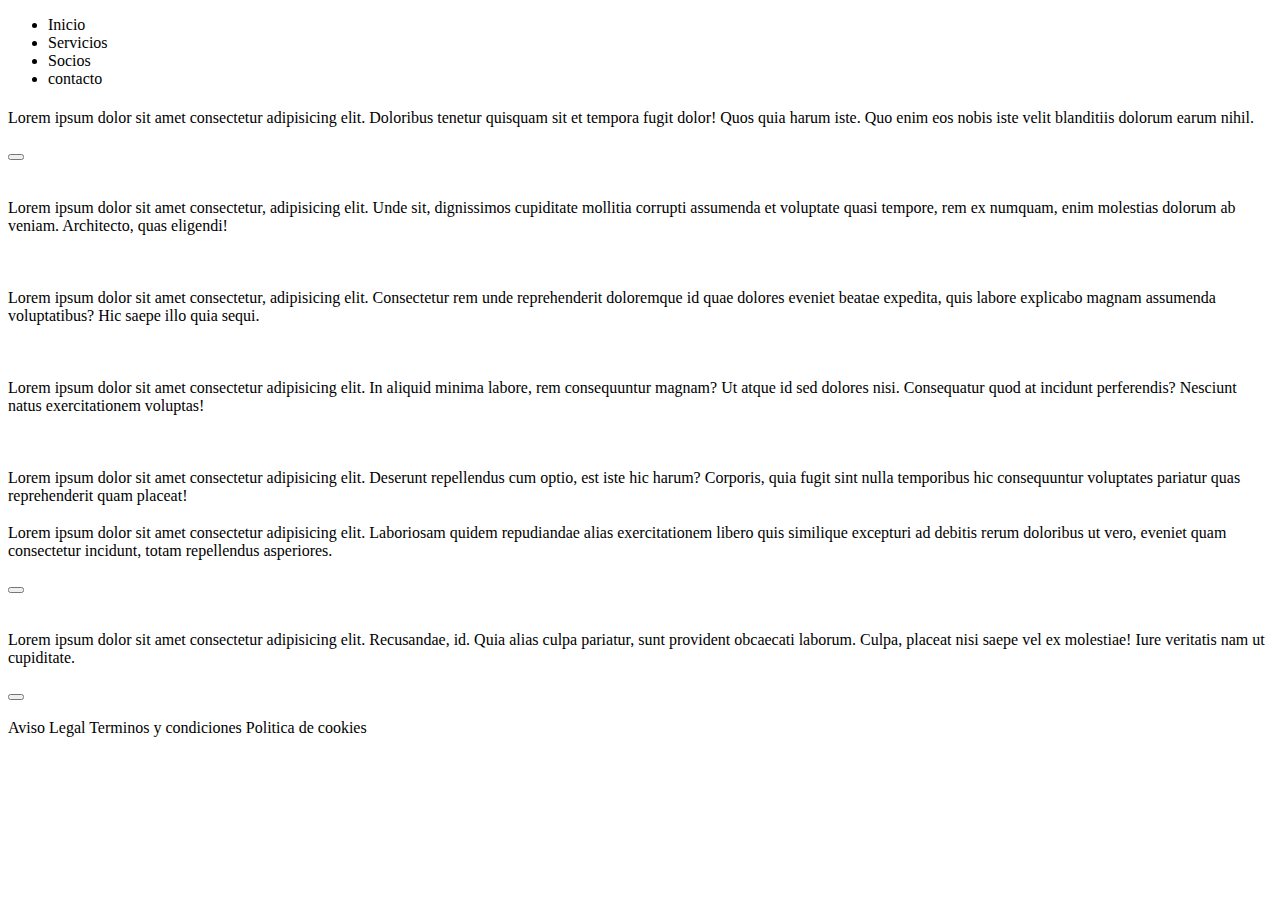
==== index.html @ 686c6775 "maquetando html" ====
<!DOCTYPE html>
<html lang="en">
<head>
    <meta charset="UTF-8">
    <meta http-equiv="X-UA-Compatible" content="IE=edge">
    <meta name="viewport" content="width=device-width, initial-scale=1.0">
    <title>Negocio v1</title>
</head>
<body>
    <header>
        <nav>
            <ul>
                <li><a>Inicio</a></li>
                <li><a>Servicios</a></li>
                <li><a>Socios</a></li>
                <li><a>contacto</a></li>
            </ul>
            
        </nav>
    </header>
    <main>
        <h1></h1>
        <p>Lorem ipsum dolor sit amet consectetur adipisicing elit. Doloribus tenetur quisquam sit et tempora fugit dolor! Quos quia harum iste. Quo enim eos nobis iste velit blanditiis dolorum earum nihil.</p>
        <button>
            <a></a>
        </button>
    </main>
    <section>
        <article>
            <img>
            <h2></h2>
            <p>Lorem ipsum dolor sit amet consectetur, adipisicing elit. Unde sit, dignissimos cupiditate mollitia corrupti assumenda et voluptate quasi tempore, rem ex numquam, enim molestias dolorum ab veniam. Architecto, quas eligendi!</p>
        </article>
        <article>
            <img>
            <h2></h2>
            <p>Lorem ipsum dolor sit amet consectetur, adipisicing elit. Consectetur rem unde reprehenderit doloremque id quae dolores eveniet beatae expedita, quis labore explicabo magnam assumenda voluptatibus? Hic saepe illo quia sequi.</p>
        </article>
         <article>
            <img>
            <h2></h2>
            <p>Lorem ipsum dolor sit amet consectetur adipisicing elit. In aliquid minima labore, rem consequuntur magnam? Ut atque id sed dolores nisi. Consequatur quod at incidunt perferendis? Nesciunt natus exercitationem voluptas!</p>
        </article>
        <article>
            <img>
            <h2></h2>
            <p>Lorem ipsum dolor sit amet consectetur adipisicing elit. Deserunt repellendus cum optio, est iste hic harum? Corporis, quia fugit sint nulla temporibus hic consequuntur voluptates pariatur quas reprehenderit quam placeat!</p>
        </article>
    </section>

    <div>
        <article>
            <h3></h3>
            <p>Lorem ipsum dolor sit amet consectetur adipisicing elit. Laboriosam quidem repudiandae alias exercitationem libero quis similique excepturi ad debitis rerum doloribus ut vero, eveniet quam consectetur incidunt, totam repellendus asperiores.</p>
            <button>
                <a></a>
            </button>
        </article>
        <img>
        <article>
            <h3></h3>
            <p>Lorem ipsum dolor sit amet consectetur adipisicing elit. Recusandae, id. Quia alias culpa pariatur, sunt provident obcaecati laborum. Culpa, placeat nisi saepe vel ex molestiae! Iure veritatis nam ut cupiditate.</p>
            <button>
                <a></a>
            </button>
        </article>
        <img>
    </div>
    <div class="contact">
        <!--crear formulario de contacto-->
    </div>
    <footer>
        <a>Aviso Legal</a>
        <a>Terminos y condiciones</a>
        <a>Politica de cookies</a>
    </footer>
</body>
</html>
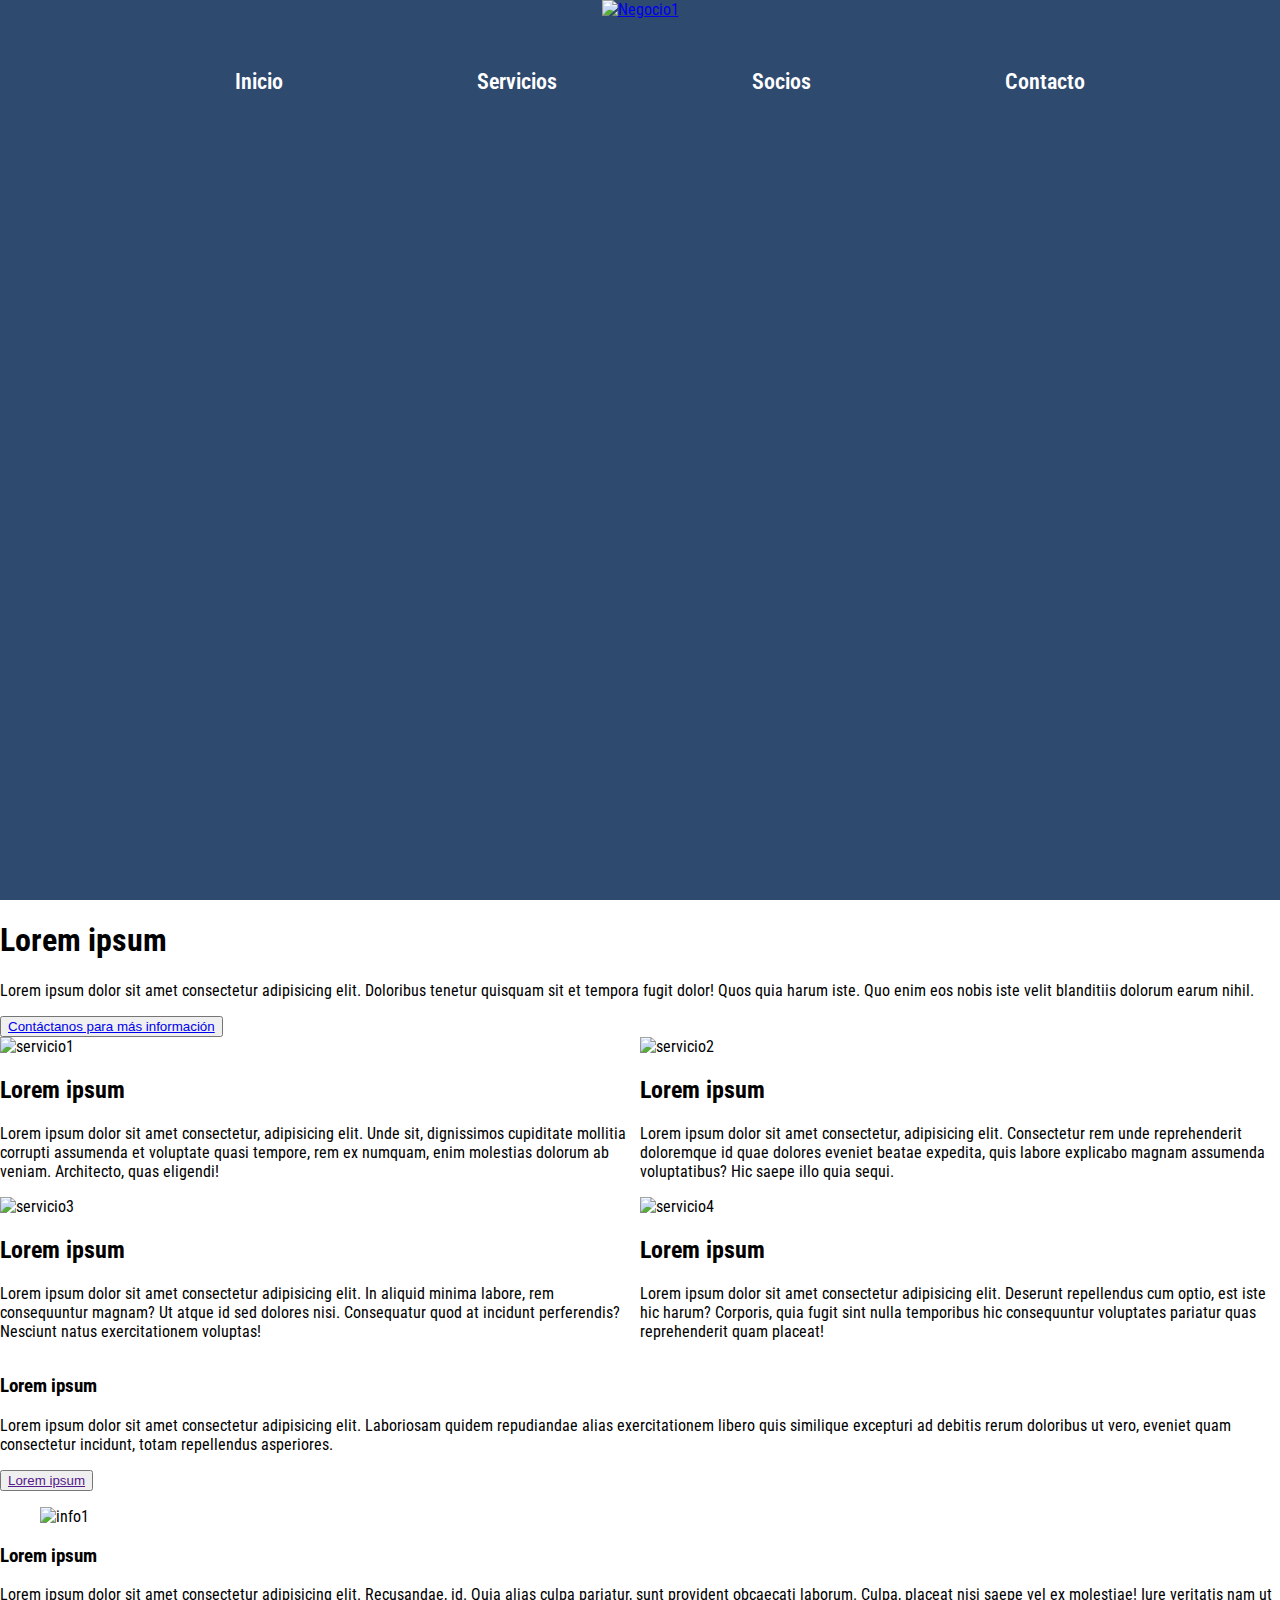
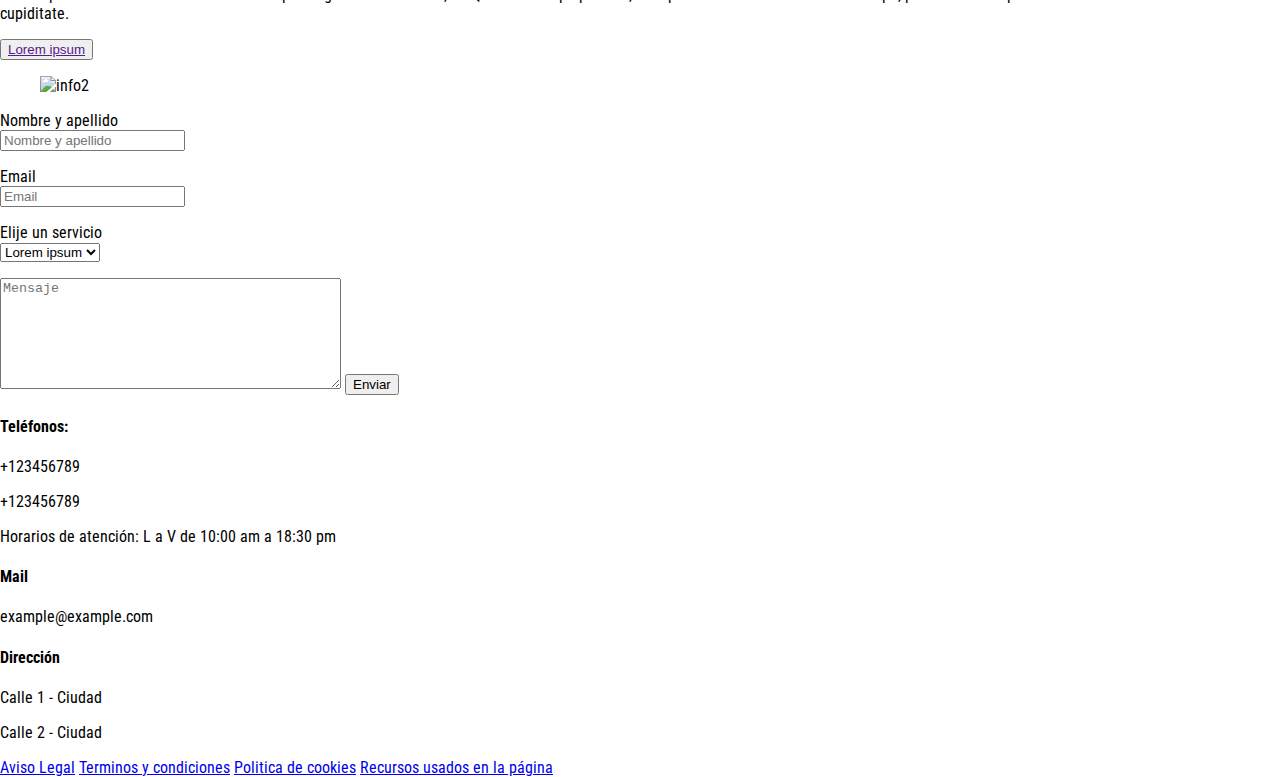
==== commit 0b16bd1d: "cambios parallax" ====
--- a/index.html
+++ b/index.html
@@ -5,74 +5,130 @@
     <meta http-equiv="X-UA-Compatible" content="IE=edge">
     <meta name="viewport" content="width=device-width, initial-scale=1.0">
     <title>Negocio v1</title>
+    <link rel="stylesheet" href="index.css">
+    <link rel="preconnect" href="https://fonts.googleapis.com">
+    <link rel="preconnect" href="https://fonts.gstatic.com" crossorigin>
+    <link href="https://fonts.googleapis.com/css2?family=Roboto+Condensed:wght@300&display=swap" rel="stylesheet">
+    <style>
+        body {
+            margin: 0;
+            font-family: 'Roboto Condensed', sans-serif
+        }
+        :root {
+            --primary-color: #2f4a6f;
+            --secondary-color: #658dc0;
+            --bluebold: #101d30;
+            --light-blue: #c1d0ef;
+            --gray-color: #c0c7d1;
+        }
+    </style>
 </head>
 <body>
-    <header>
-        <nav>
-            <ul>
-                <li><a>Inicio</a></li>
-                <li><a>Servicios</a></li>
-                <li><a>Socios</a></li>
-                <li><a>contacto</a></li>
-            </ul>
-            
+    <header class="container-cab" id="fondo1">
+        <nav class="nav-container">
+            <div class="logo">
+                <a href="/"><img src="" alt="Negocio1"></a>
+            </div>
+            <nav class="menu">
+                <ul>
+                    <li><a href="/">Inicio</a></li>
+                    <li><a href="/">Servicios</a></li>
+                    <li><a href="/">Socios</a></li>
+                    <li><a href="/">Contacto</a></li>
+                </ul>
+            </nav>
         </nav>
     </header>
     <main>
-        <h1></h1>
+        <h1>Lorem ipsum</h1>
         <p>Lorem ipsum dolor sit amet consectetur adipisicing elit. Doloribus tenetur quisquam sit et tempora fugit dolor! Quos quia harum iste. Quo enim eos nobis iste velit blanditiis dolorum earum nihil.</p>
         <button>
-            <a></a>
+            <a href="/">Contáctanos para más información</a>
         </button>
     </main>
-    <section>
+    <section class="servicios">
         <article>
-            <img>
-            <h2></h2>
+            <img src="https://img.icons8.com/ios/150/000000/dmitri-mendeleev.png"/ alt="servicio1">
+            <h2>Lorem ipsum</h2>
             <p>Lorem ipsum dolor sit amet consectetur, adipisicing elit. Unde sit, dignissimos cupiditate mollitia corrupti assumenda et voluptate quasi tempore, rem ex numquam, enim molestias dolorum ab veniam. Architecto, quas eligendi!</p>
         </article>
         <article>
-            <img>
-            <h2></h2>
+            <img src="https://img.icons8.com/ios/150/000000/edgar-allan-poe.png"/ alt="servicio2">
+            <h2>Lorem ipsum</h2>
             <p>Lorem ipsum dolor sit amet consectetur, adipisicing elit. Consectetur rem unde reprehenderit doloremque id quae dolores eveniet beatae expedita, quis labore explicabo magnam assumenda voluptatibus? Hic saepe illo quia sequi.</p>
         </article>
          <article>
-            <img>
-            <h2></h2>
+            <img src="https://img.icons8.com/ios/150/000000/kim-kardashian.png" alt="servicio3"/>
+            <h2>Lorem ipsum</h2>
             <p>Lorem ipsum dolor sit amet consectetur adipisicing elit. In aliquid minima labore, rem consequuntur magnam? Ut atque id sed dolores nisi. Consequatur quod at incidunt perferendis? Nesciunt natus exercitationem voluptas!</p>
         </article>
         <article>
-            <img>
-            <h2></h2>
+            <img src="https://img.icons8.com/ios/150/000000/einstein.png" alt="servicio4"/>
+            <h2>Lorem ipsum</h2>
             <p>Lorem ipsum dolor sit amet consectetur adipisicing elit. Deserunt repellendus cum optio, est iste hic harum? Corporis, quia fugit sint nulla temporibus hic consequuntur voluptates pariatur quas reprehenderit quam placeat!</p>
         </article>
     </section>
-
     <div>
         <article>
-            <h3></h3>
+            <h3>Lorem ipsum</h3>
             <p>Lorem ipsum dolor sit amet consectetur adipisicing elit. Laboriosam quidem repudiandae alias exercitationem libero quis similique excepturi ad debitis rerum doloribus ut vero, eveniet quam consectetur incidunt, totam repellendus asperiores.</p>
             <button>
-                <a></a>
+                <a href="">Lorem ipsum</a>
             </button>
         </article>
-        <img>
+        <figure><img src="https://images.pexels.com/photos/3184306/pexels-photo-3184306.jpeg" alt="info1">
+        </figure>        
         <article>
-            <h3></h3>
+            <h3>Lorem ipsum</h3>
             <p>Lorem ipsum dolor sit amet consectetur adipisicing elit. Recusandae, id. Quia alias culpa pariatur, sunt provident obcaecati laborum. Culpa, placeat nisi saepe vel ex molestiae! Iure veritatis nam ut cupiditate.</p>
             <button>
-                <a></a>
+                <a href="">Lorem ipsum</a>
             </button>
         </article>
-        <img>
+        <figure>
+            <img src="https://images.pexels.com/photos/936722/pexels-photo-936722.jpeg" alt="info2">
+        </figure>        
     </div>
+    <div class="contact-form">
+        <!--crear formulario de contacto-->
+        <p>
+            <label>Nombre y apellido</label><br>
+            <input type="text" name="name" placeholder="Nombre y apellido">
+        </p>
+        <p>
+            <label>Email</label><br>
+            <input type="email" name="email" required placeholder="Email">
+        </p>
+        <p>
+            <label>Elije un servicio</label><br>
+            <select>
+              <option>Lorem ipsum</option>
+              <option>Lorem ipsum</option>
+              <option>Lorem ipsum</option>
+              <option>Lorem ipsum</option>
+              <option>Lorem ipsum</option>
+            </select>
+          </p>
+          <textarea maxlength="300" cols="40" rows="7" placeholder="Mensaje"></textarea>
+          <button type="submit" name="send">Enviar</button>
+    </div>
+    <!--Info de contacto-->
     <div class="contact">
-        <!--crear formulario de contacto-->
+        <h4>Teléfonos:</h4>
+        <p>+123456789</p>
+        <p>+123456789</p>
+        <p>Horarios de atención: L a V de 10:00 am a 18:30 pm</p>
+        <h4>Mail</h4>
+        <p>example@example.com</p>
+        <h4>Dirección</h4>
+        <p>Calle 1 - Ciudad</p>
+        <p>Calle 2 - Ciudad</p>
     </div>
     <footer>
-        <a>Aviso Legal</a>
-        <a>Terminos y condiciones</a>
-        <a>Politica de cookies</a>
+        <a href="/">Aviso Legal</a>
+        <a href="/">Terminos y condiciones</a>
+        <a href="/">Politica de cookies</a>
+        <a href="/">Recursos usados en la página</a>
     </footer>
 </body>
 </html>--- a/index.css
+++ b/index.css
@@ -0,0 +1,37 @@
+body {
+    background-color: #fff;
+}
+.container-cab {
+    background: var(--primary-color) fixed no-repeat 50% 50%;
+    background-size: cover;
+    height: 100vh;
+}
+.nav-container {
+    background-color: var(--primary-color);
+    padding-bottom: 2%;
+}
+.logo {
+    display: flex;
+    justify-content: center;
+}
+.menu ul {
+    display: flex;
+    justify-content: space-evenly;
+    flex-direction: row;
+    font-size: 22px;
+    list-style-type: none;
+    margin-top: 50px;
+}
+.menu ul li a {
+    text-decoration: none;
+    color: #fff;
+    font-weight: 600;    
+}
+#fondo1 {
+    background-image: url(https://images.pexels.com/photos/2246476/pexels-photo-2246476.jpeg);
+}
+.servicios {
+    display: grid;
+    grid-template-columns: 1fr 1fr;
+    grid-template-rows: 1fr 1fr;
+}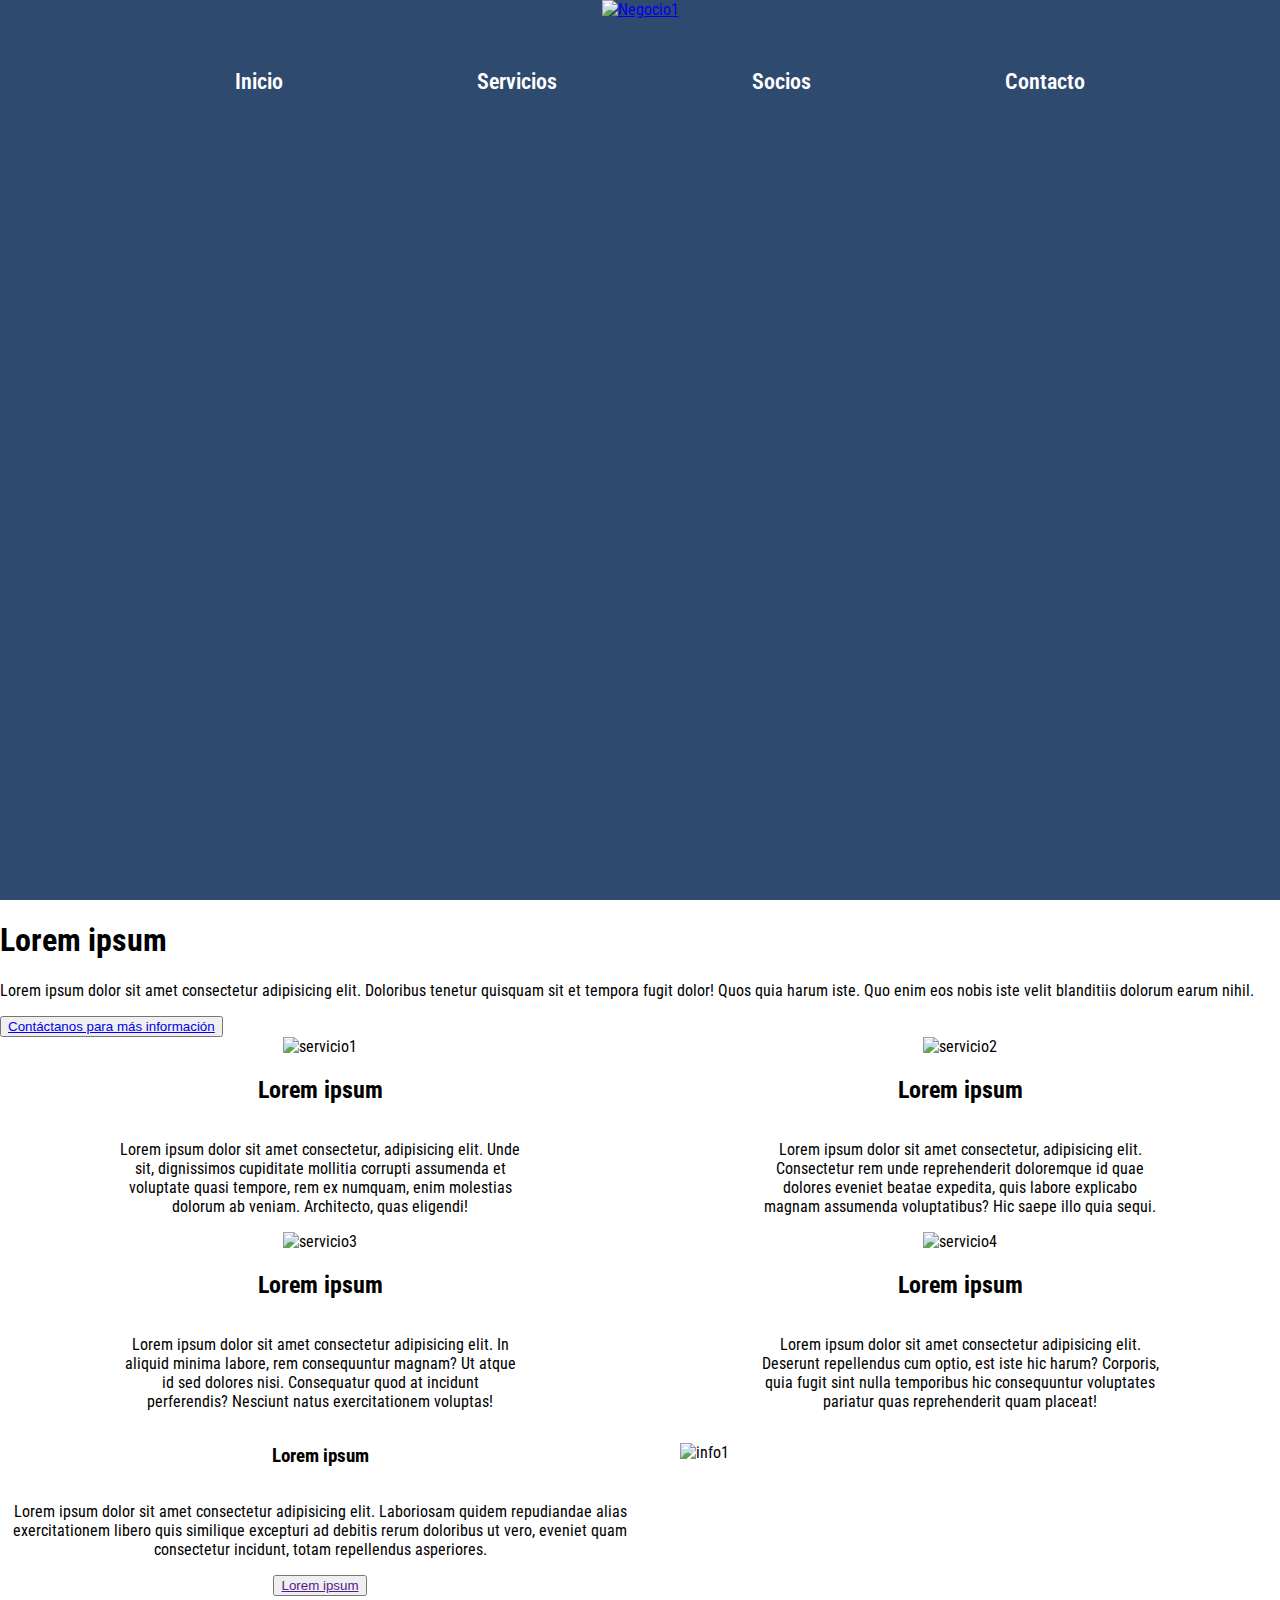
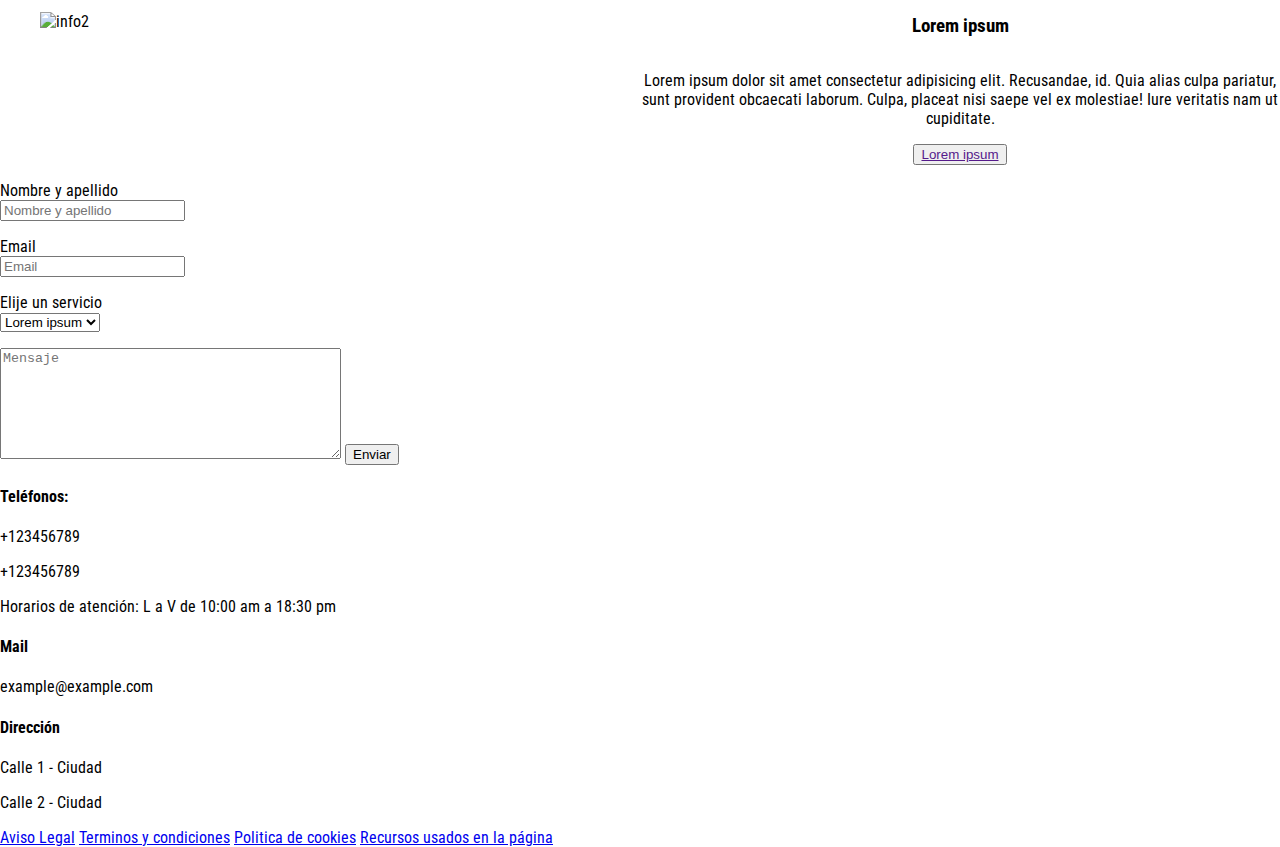
==== commit 62bde13a: "cambios bootstrap" ====
--- a/index.html
+++ b/index.html
@@ -9,6 +9,7 @@
     <link rel="preconnect" href="https://fonts.googleapis.com">
     <link rel="preconnect" href="https://fonts.gstatic.com" crossorigin>
     <link href="https://fonts.googleapis.com/css2?family=Roboto+Condensed:wght@300&display=swap" rel="stylesheet">
+    <link href="https://cdn.jsdelivr.net/npm/bootstrap@5.1.3/dist/css/bootstrap.min.css" rel="stylesheet" integrity="sha384-1BmE4kWBq78iYhFldvKuhfTAU6auU8tT94WrHftjDbrCEXSU1oBoqyl2QvZ6jIW3" crossorigin="anonymous">
     <style>
         body {
             margin: 0;
@@ -25,7 +26,7 @@
 </head>
 <body>
     <header class="container-cab" id="fondo1">
-        <nav class="nav-container">
+        <nav class="nav-container sticky-top">
             <div class="logo">
                 <a href="/"><img src="" alt="Negocio1"></a>
             </div>
@@ -47,47 +48,48 @@
         </button>
     </main>
     <section class="servicios">
-        <article>
-            <img src="https://img.icons8.com/ios/150/000000/dmitri-mendeleev.png"/ alt="servicio1">
+        <article class="s1">
+            <img src="https://img.icons8.com/ios/150/000000/dmitri-mendeleev.png" class="rounded-circle border border-dark" alt="servicio1">
             <h2>Lorem ipsum</h2>
             <p>Lorem ipsum dolor sit amet consectetur, adipisicing elit. Unde sit, dignissimos cupiditate mollitia corrupti assumenda et voluptate quasi tempore, rem ex numquam, enim molestias dolorum ab veniam. Architecto, quas eligendi!</p>
         </article>
-        <article>
-            <img src="https://img.icons8.com/ios/150/000000/edgar-allan-poe.png"/ alt="servicio2">
+        <article class="s1">
+            <img src="https://img.icons8.com/ios/150/000000/edgar-allan-poe.png" class="rounded-circle border border-dark" alt="servicio2">
             <h2>Lorem ipsum</h2>
             <p>Lorem ipsum dolor sit amet consectetur, adipisicing elit. Consectetur rem unde reprehenderit doloremque id quae dolores eveniet beatae expedita, quis labore explicabo magnam assumenda voluptatibus? Hic saepe illo quia sequi.</p>
         </article>
-         <article>
-            <img src="https://img.icons8.com/ios/150/000000/kim-kardashian.png" alt="servicio3"/>
+         <article class="s1">
+            <img src="https://img.icons8.com/ios/150/000000/kim-kardashian.png" class="rounded-circle border border-dark" alt="servicio3"/>
             <h2>Lorem ipsum</h2>
             <p>Lorem ipsum dolor sit amet consectetur adipisicing elit. In aliquid minima labore, rem consequuntur magnam? Ut atque id sed dolores nisi. Consequatur quod at incidunt perferendis? Nesciunt natus exercitationem voluptas!</p>
         </article>
-        <article>
-            <img src="https://img.icons8.com/ios/150/000000/einstein.png" alt="servicio4"/>
+        <article class="s1">
+            <img src="https://img.icons8.com/ios/150/000000/einstein.png" class="rounded-circle border border-dark" alt="servicio4"/>
             <h2>Lorem ipsum</h2>
             <p>Lorem ipsum dolor sit amet consectetur adipisicing elit. Deserunt repellendus cum optio, est iste hic harum? Corporis, quia fugit sint nulla temporibus hic consequuntur voluptates pariatur quas reprehenderit quam placeat!</p>
         </article>
     </section>
-    <div>
-        <article>
+    <div class="informacion">
+        <article class="info1 p-3 mb-2 bg-light text-dark"> 
             <h3>Lorem ipsum</h3>
             <p>Lorem ipsum dolor sit amet consectetur adipisicing elit. Laboriosam quidem repudiandae alias exercitationem libero quis similique excepturi ad debitis rerum doloribus ut vero, eveniet quam consectetur incidunt, totam repellendus asperiores.</p>
             <button>
                 <a href="">Lorem ipsum</a>
             </button>
         </article>
-        <figure><img src="https://images.pexels.com/photos/3184306/pexels-photo-3184306.jpeg" alt="info1">
-        </figure>        
-        <article>
+        <figure class="fig1"><img src="https://images.pexels.com/photos/3184306/pexels-photo-3184306.jpeg" alt="info1">
+        </figure> 
+        <figure class="fig2">
+            <img src="https://images.pexels.com/photos/936722/pexels-photo-936722.jpeg" alt="info2">
+        </figure> 
+        <article class="info2 p-3 mb-2 bg-light text-dark">
             <h3>Lorem ipsum</h3>
             <p>Lorem ipsum dolor sit amet consectetur adipisicing elit. Recusandae, id. Quia alias culpa pariatur, sunt provident obcaecati laborum. Culpa, placeat nisi saepe vel ex molestiae! Iure veritatis nam ut cupiditate.</p>
             <button>
                 <a href="">Lorem ipsum</a>
             </button>
         </article>
-        <figure>
-            <img src="https://images.pexels.com/photos/936722/pexels-photo-936722.jpeg" alt="info2">
-        </figure>        
+               
     </div>
     <div class="contact-form">
         <!--crear formulario de contacto-->
--- a/index.css
+++ b/index.css
@@ -34,4 +34,34 @@
     display: grid;
     grid-template-columns: 1fr 1fr;
     grid-template-rows: 1fr 1fr;
+}
+.s1 {
+    display: flex;
+    flex-direction: column;
+    justify-content: center;
+    align-items: center;
+    text-align: center;
+    padding: 0 120px 0 120px;
+}
+.informacion {
+    display: grid;
+    grid-template-columns: auto auto;
+}
+.informacion figure img{
+    width: 100%;
+    justify-items: stretch;
+}
+.info1 {
+    display: flex;
+    flex-direction: column;
+    justify-content: center;
+    align-items: center;
+    text-align: center;
+}
+.info2 {
+    display: flex;
+    flex-direction: column;
+    justify-content: center;
+    align-items: center;
+    text-align: center;
 }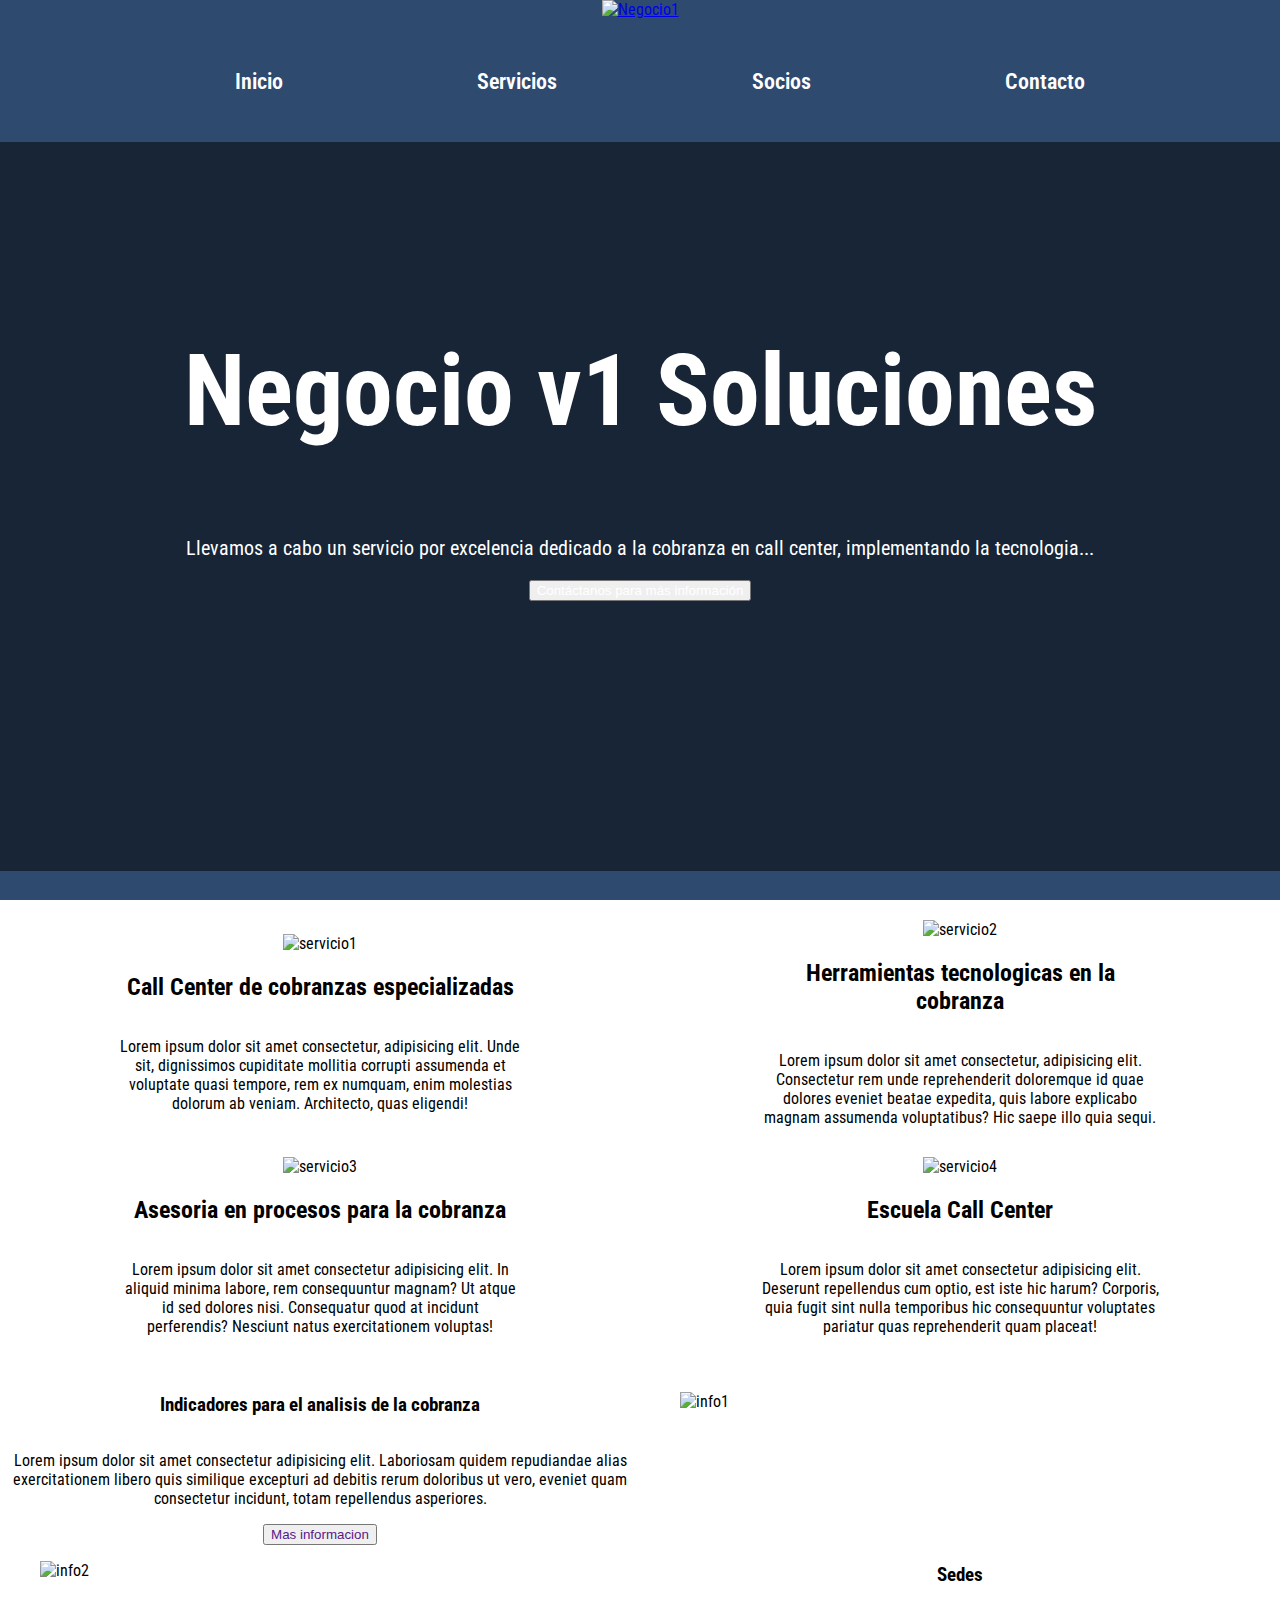
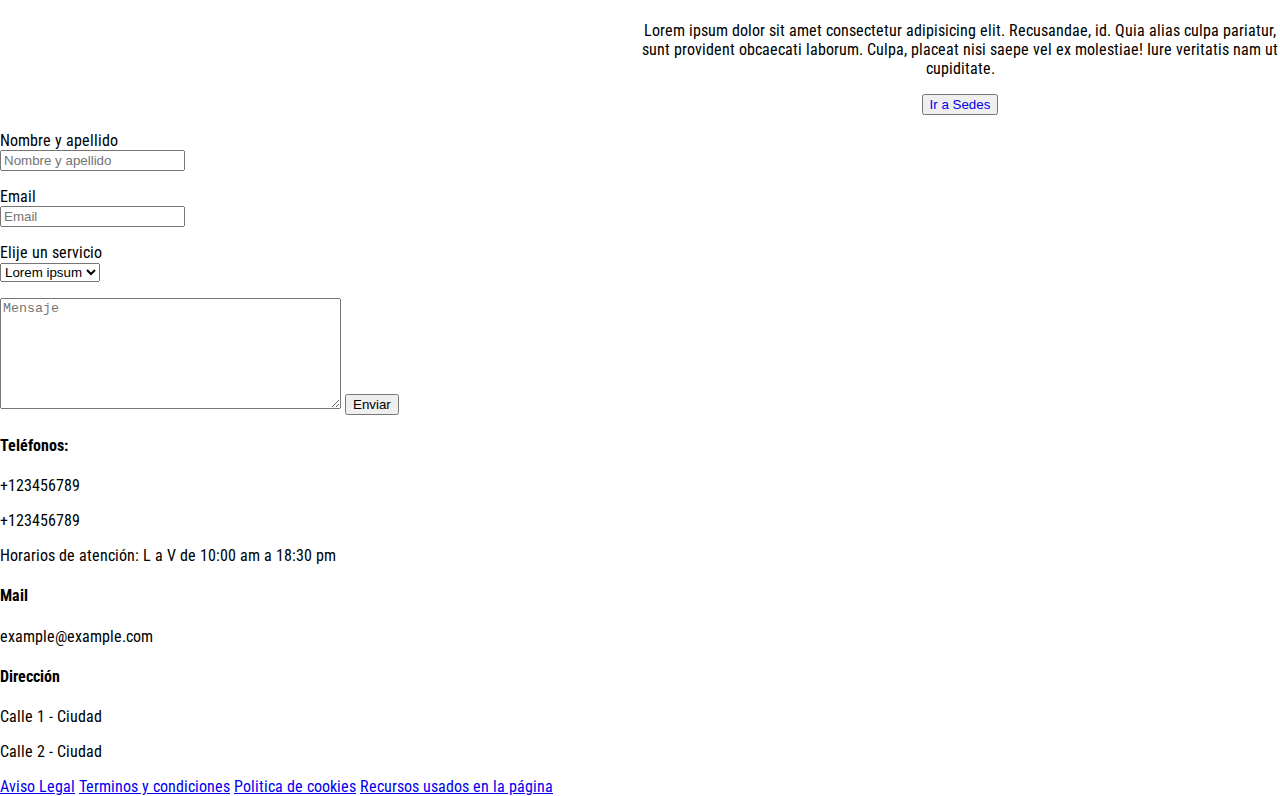
==== commit 1633491f: "creando pagina sedes y mejorando visualizacion de pagina" ====
--- a/index.html
+++ b/index.html
@@ -25,56 +25,58 @@
     </style>
 </head>
 <body>
-    <header class="container-cab" id="fondo1">
-        <nav class="nav-container sticky-top">
-            <div class="logo">
-                <a href="/"><img src="" alt="Negocio1"></a>
-            </div>
-            <nav class="menu">
-                <ul>
-                    <li><a href="/">Inicio</a></li>
-                    <li><a href="/">Servicios</a></li>
-                    <li><a href="/">Socios</a></li>
-                    <li><a href="/">Contacto</a></li>
-                </ul>
+    <header class="container-cab" id="fondo1">  
+        <div class="bgfondo">
+            <nav class="nav-container sticky-top">
+                <div class="logo">
+                    <a href="/"><img src="" alt="Negocio1"></a>
+                </div>
+                <nav class="menu">
+                    <ul>
+                        <li><a href="/">Inicio</a></li>
+                        <li><a href="/">Servicios</a></li>
+                        <li><a href="/">Socios</a></li>
+                        <li><a href="/">Contacto</a></li>
+                    </ul>
+                </nav>
             </nav>
-        </nav>
-    </header>
-    <main>
-        <h1>Lorem ipsum</h1>
-        <p>Lorem ipsum dolor sit amet consectetur adipisicing elit. Doloribus tenetur quisquam sit et tempora fugit dolor! Quos quia harum iste. Quo enim eos nobis iste velit blanditiis dolorum earum nihil.</p>
-        <button>
-            <a href="/">Contáctanos para más información</a>
-        </button>
-    </main>
+                <main>
+                    <h1>Negocio v1 Soluciones</h1>
+                    <p>Llevamos a cabo un servicio por excelencia dedicado a la cobranza en call center, implementando la tecnologia...</p>
+                    <button type="button" class="btn btn-primary btn-lg">
+                        <a class="botonmain" href="/">Contáctanos para más información</a>
+                    </button>
+                </main>
+        </div>    
+    </header> 
     <section class="servicios">
         <article class="s1">
             <img src="https://img.icons8.com/ios/150/000000/dmitri-mendeleev.png" class="rounded-circle border border-dark" alt="servicio1">
-            <h2>Lorem ipsum</h2>
+            <h2>Call Center de cobranzas especializadas</h2>
             <p>Lorem ipsum dolor sit amet consectetur, adipisicing elit. Unde sit, dignissimos cupiditate mollitia corrupti assumenda et voluptate quasi tempore, rem ex numquam, enim molestias dolorum ab veniam. Architecto, quas eligendi!</p>
         </article>
         <article class="s1">
             <img src="https://img.icons8.com/ios/150/000000/edgar-allan-poe.png" class="rounded-circle border border-dark" alt="servicio2">
-            <h2>Lorem ipsum</h2>
+            <h2>Herramientas tecnologicas en la cobranza</h2>
             <p>Lorem ipsum dolor sit amet consectetur, adipisicing elit. Consectetur rem unde reprehenderit doloremque id quae dolores eveniet beatae expedita, quis labore explicabo magnam assumenda voluptatibus? Hic saepe illo quia sequi.</p>
         </article>
          <article class="s1">
             <img src="https://img.icons8.com/ios/150/000000/kim-kardashian.png" class="rounded-circle border border-dark" alt="servicio3"/>
-            <h2>Lorem ipsum</h2>
+            <h2>Asesoria en procesos para la cobranza</h2>
             <p>Lorem ipsum dolor sit amet consectetur adipisicing elit. In aliquid minima labore, rem consequuntur magnam? Ut atque id sed dolores nisi. Consequatur quod at incidunt perferendis? Nesciunt natus exercitationem voluptas!</p>
         </article>
         <article class="s1">
             <img src="https://img.icons8.com/ios/150/000000/einstein.png" class="rounded-circle border border-dark" alt="servicio4"/>
-            <h2>Lorem ipsum</h2>
+            <h2>Escuela Call Center</h2>
             <p>Lorem ipsum dolor sit amet consectetur adipisicing elit. Deserunt repellendus cum optio, est iste hic harum? Corporis, quia fugit sint nulla temporibus hic consequuntur voluptates pariatur quas reprehenderit quam placeat!</p>
         </article>
     </section>
     <div class="informacion">
         <article class="info1 p-3 mb-2 bg-light text-dark"> 
-            <h3>Lorem ipsum</h3>
+            <h3>Indicadores para el analisis de la cobranza</h3>
             <p>Lorem ipsum dolor sit amet consectetur adipisicing elit. Laboriosam quidem repudiandae alias exercitationem libero quis similique excepturi ad debitis rerum doloribus ut vero, eveniet quam consectetur incidunt, totam repellendus asperiores.</p>
-            <button>
-                <a href="">Lorem ipsum</a>
+            <button type="button" class="btn btn-outline-primary">
+                <a class="botonsec" href="">Mas informacion</a>
             </button>
         </article>
         <figure class="fig1"><img src="https://images.pexels.com/photos/3184306/pexels-photo-3184306.jpeg" alt="info1">
@@ -83,10 +85,10 @@
             <img src="https://images.pexels.com/photos/936722/pexels-photo-936722.jpeg" alt="info2">
         </figure> 
         <article class="info2 p-3 mb-2 bg-light text-dark">
-            <h3>Lorem ipsum</h3>
+            <h3>Sedes</h3>
             <p>Lorem ipsum dolor sit amet consectetur adipisicing elit. Recusandae, id. Quia alias culpa pariatur, sunt provident obcaecati laborum. Culpa, placeat nisi saepe vel ex molestiae! Iure veritatis nam ut cupiditate.</p>
-            <button>
-                <a href="">Lorem ipsum</a>
+            <button type="button" class="btn btn-outline-primary">
+                <a class="botonsec" href="sedes.html">Ir a Sedes</a>
             </button>
         </article>
                
--- a/index.css
+++ b/index.css
@@ -30,10 +30,38 @@
 #fondo1 {
     background-image: url(https://images.pexels.com/photos/2246476/pexels-photo-2246476.jpeg);
 }
+.bgfondo {
+    background-color: rgb(0, 0, 0, 0.5);
+    padding-bottom: 270px;
+
+}
+main {
+    display: flex;
+    flex-direction: column;
+    align-items: center;
+    text-align: center;
+    color: #fff;   
+}
+.botonmain {
+    text-decoration: none;
+    color: #fff;
+}
+.botonsec {
+    text-decoration: none;
+}
+main h1 {
+    font-size: 100px;
+    margin-top: 190px;
+    font-weight: bold;
+}
+main p {
+    font-size: 20px;
+}
 .servicios {
     display: grid;
     grid-template-columns: 1fr 1fr;
     grid-template-rows: 1fr 1fr;
+    margin: 20px 0 10px 0;
 }
 .s1 {
     display: flex;
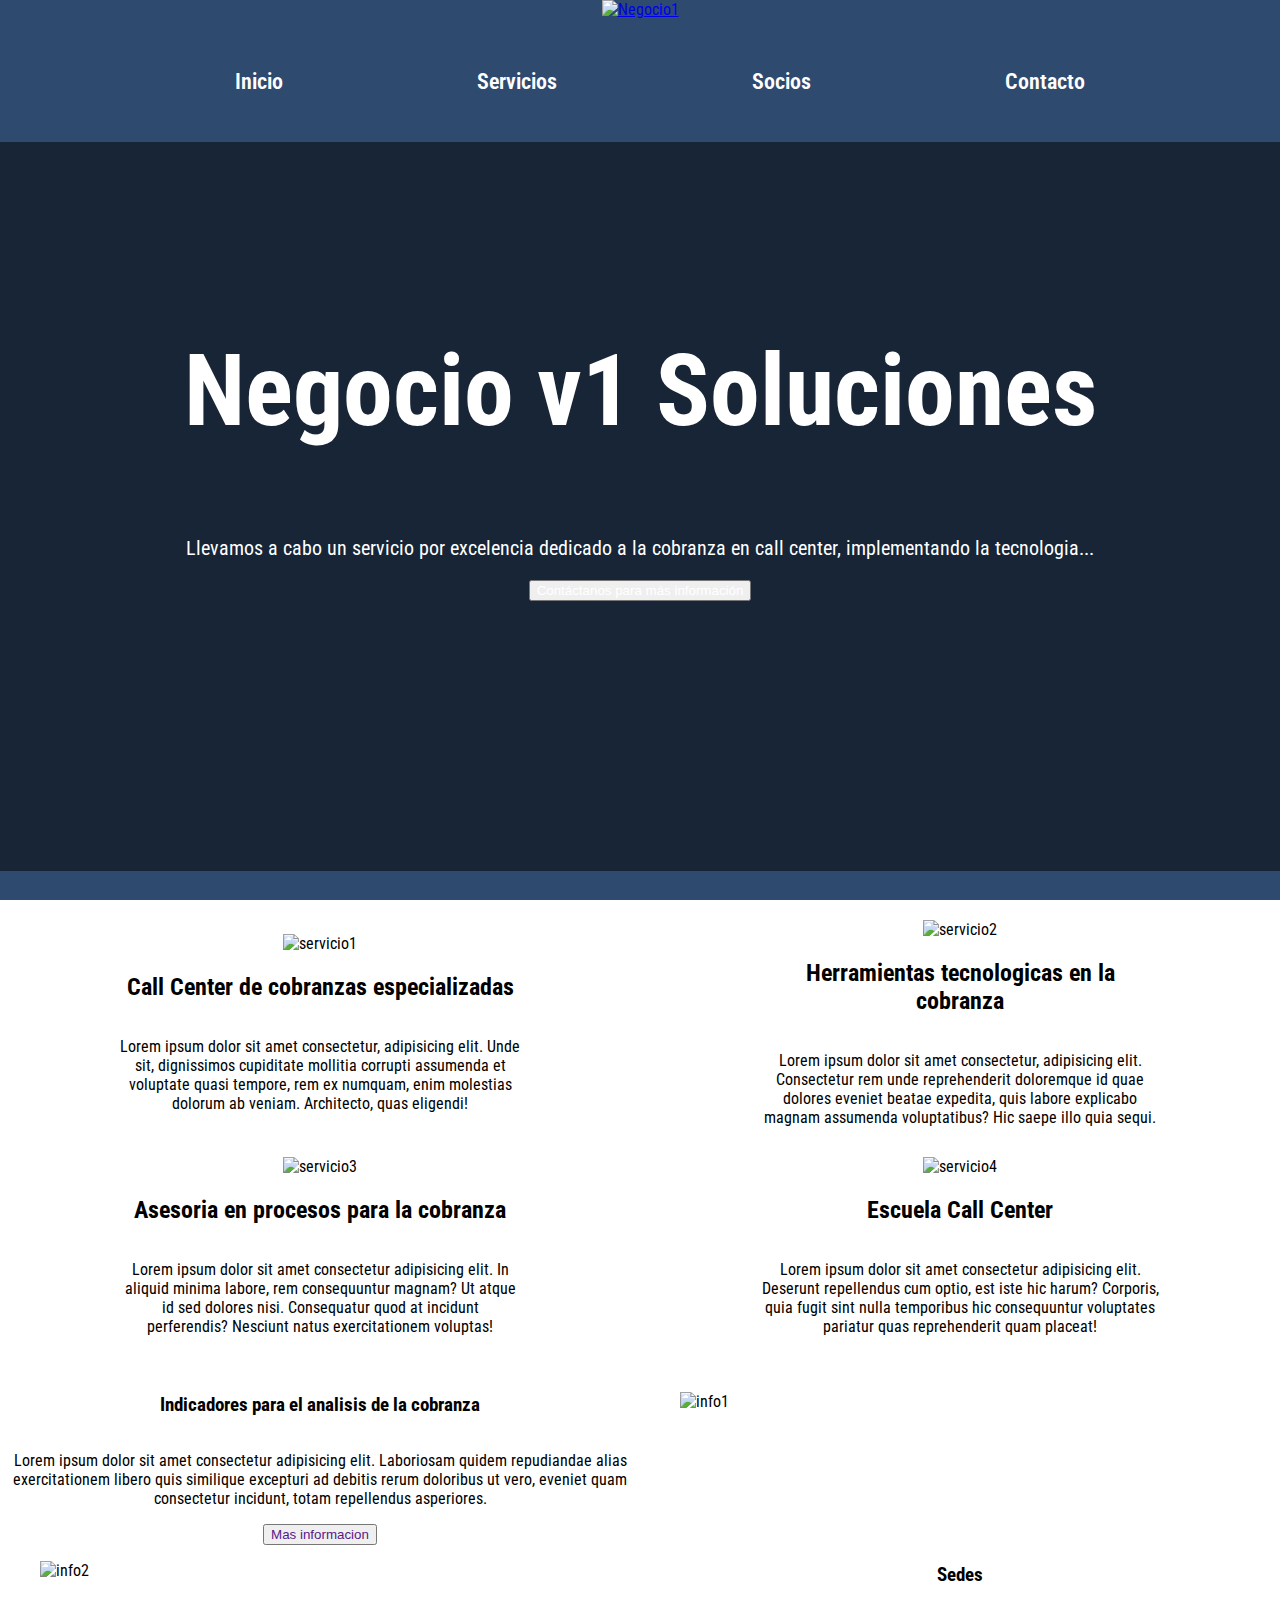
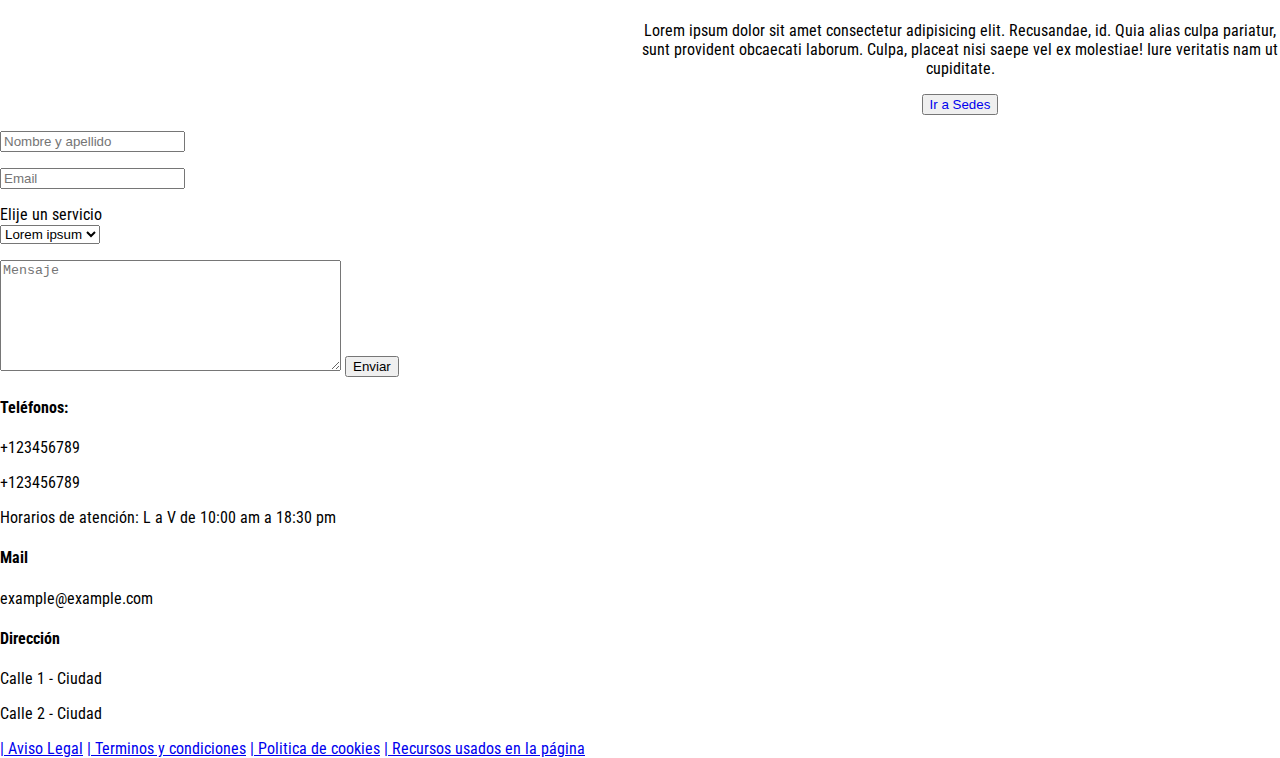
==== commit 91a639d3: "aplicando anidamiento en pagina sedes(sass)" ====
--- a/index.html
+++ b/index.html
@@ -29,7 +29,7 @@
         <div class="bgfondo">
             <nav class="nav-container sticky-top">
                 <div class="logo">
-                    <a href="/"><img src="" alt="Negocio1"></a>
+                    <a href="/"><img src="https://img.icons8.com/ios-filled/50/000000/conference.png/" alt="Negocio1"></a>
                 </div>
                 <nav class="menu">
                     <ul>
@@ -49,6 +49,7 @@
                 </main>
         </div>    
     </header> 
+    <!--Servicios-->
     <section class="servicios">
         <article class="s1">
             <img src="https://img.icons8.com/ios/150/000000/dmitri-mendeleev.png" class="rounded-circle border border-dark" alt="servicio1">
@@ -88,51 +89,50 @@
             <h3>Sedes</h3>
             <p>Lorem ipsum dolor sit amet consectetur adipisicing elit. Recusandae, id. Quia alias culpa pariatur, sunt provident obcaecati laborum. Culpa, placeat nisi saepe vel ex molestiae! Iure veritatis nam ut cupiditate.</p>
             <button type="button" class="btn btn-outline-primary">
-                <a class="botonsec" href="sedes.html">Ir a Sedes</a>
+                <a class="botonsec" href="./pages/sedes.html">Ir a Sedes</a>
             </button>
-        </article>
-               
+        </article>        
     </div>
-    <div class="contact-form">
-        <!--crear formulario de contacto-->
-        <p>
-            <label>Nombre y apellido</label><br>
-            <input type="text" name="name" placeholder="Nombre y apellido">
-        </p>
-        <p>
-            <label>Email</label><br>
-            <input type="email" name="email" required placeholder="Email">
-        </p>
-        <p>
-            <label>Elije un servicio</label><br>
-            <select>
-              <option>Lorem ipsum</option>
-              <option>Lorem ipsum</option>
-              <option>Lorem ipsum</option>
-              <option>Lorem ipsum</option>
-              <option>Lorem ipsum</option>
-            </select>
-          </p>
-          <textarea maxlength="300" cols="40" rows="7" placeholder="Mensaje"></textarea>
-          <button type="submit" name="send">Enviar</button>
-    </div>
-    <!--Info de contacto-->
-    <div class="contact">
-        <h4>Teléfonos:</h4>
-        <p>+123456789</p>
-        <p>+123456789</p>
-        <p>Horarios de atención: L a V de 10:00 am a 18:30 pm</p>
-        <h4>Mail</h4>
-        <p>example@example.com</p>
-        <h4>Dirección</h4>
-        <p>Calle 1 - Ciudad</p>
-        <p>Calle 2 - Ciudad</p>
-    </div>
+    <section class="formulariopadre">
+        <div class="contact-form">
+            <!--crear formulario de contacto-->
+            <p>
+                <input type="text" name="name" placeholder="Nombre y apellido">
+            </p>
+            <p>
+                <input type="email" name="email" required placeholder="Email">
+            </p>
+            <p>
+                <label>Elije un servicio</label><br>
+                <select>
+                <option>Lorem ipsum</option>
+                <option>Lorem ipsum</option>
+                <option>Lorem ipsum</option>
+                <option>Lorem ipsum</option>
+                <option>Lorem ipsum</option>
+                </select>
+            </p>
+            <textarea maxlength="300" cols="40" rows="7" placeholder="Mensaje"></textarea>
+            <button class="btn btn-primary btn-lg" type="submit" name="send">Enviar</button>
+        </div>
+        <!--Info de contacto-->
+        <div class="contact">
+            <h4>Teléfonos:</h4>
+            <p>+123456789</p>
+            <p>+123456789</p>
+            <p>Horarios de atención: L a V de 10:00 am a 18:30 pm</p>
+            <h4>Mail</h4>
+            <p>example@example.com</p>
+            <h4>Dirección</h4>
+            <p>Calle 1 - Ciudad</p>
+            <p>Calle 2 - Ciudad</p>
+        </div>
+    </section>
     <footer>
-        <a href="/">Aviso Legal</a>
-        <a href="/">Terminos y condiciones</a>
-        <a href="/">Politica de cookies</a>
-        <a href="/">Recursos usados en la página</a>
+        <a href="/">| Aviso Legal</a>
+        <a href="/">| Terminos y condiciones</a>
+        <a href="/">| Politica de cookies</a>
+        <a href="/">| Recursos usados en la página</a>
     </footer>
 </body>
 </html>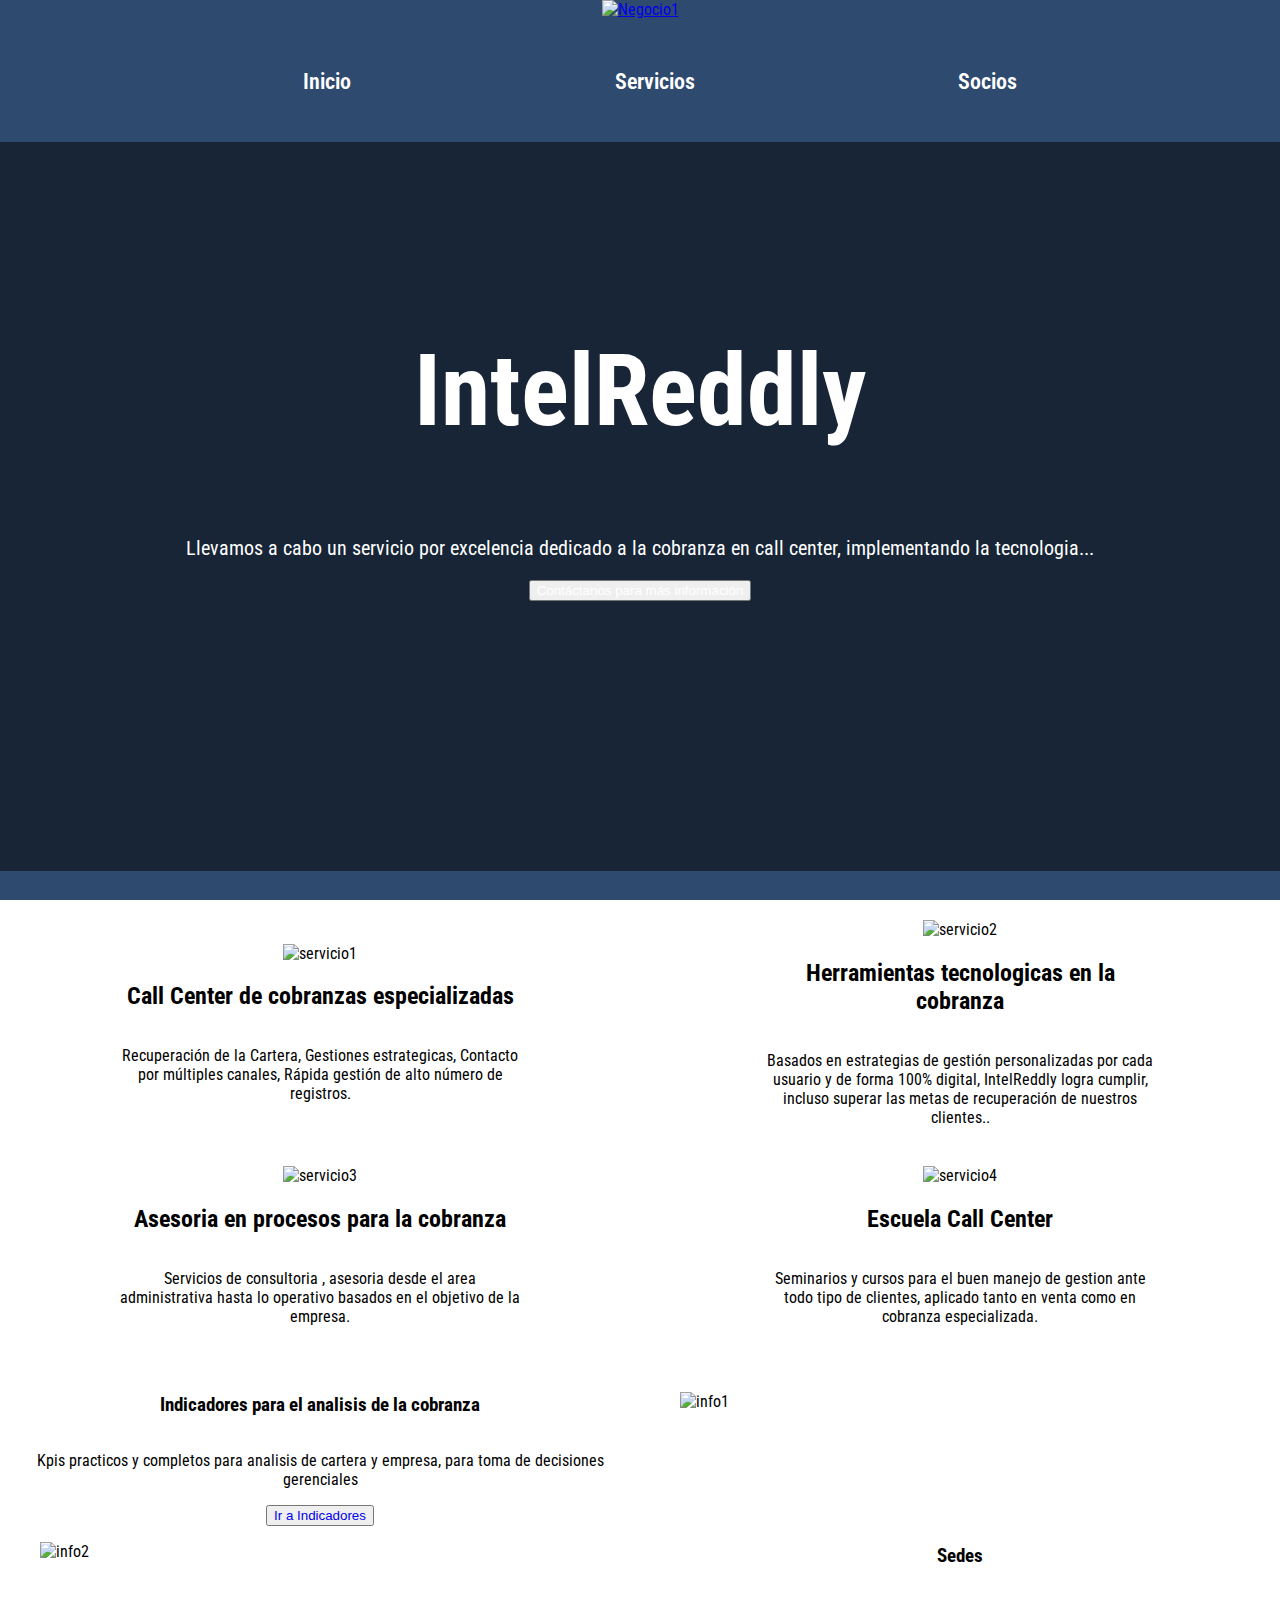
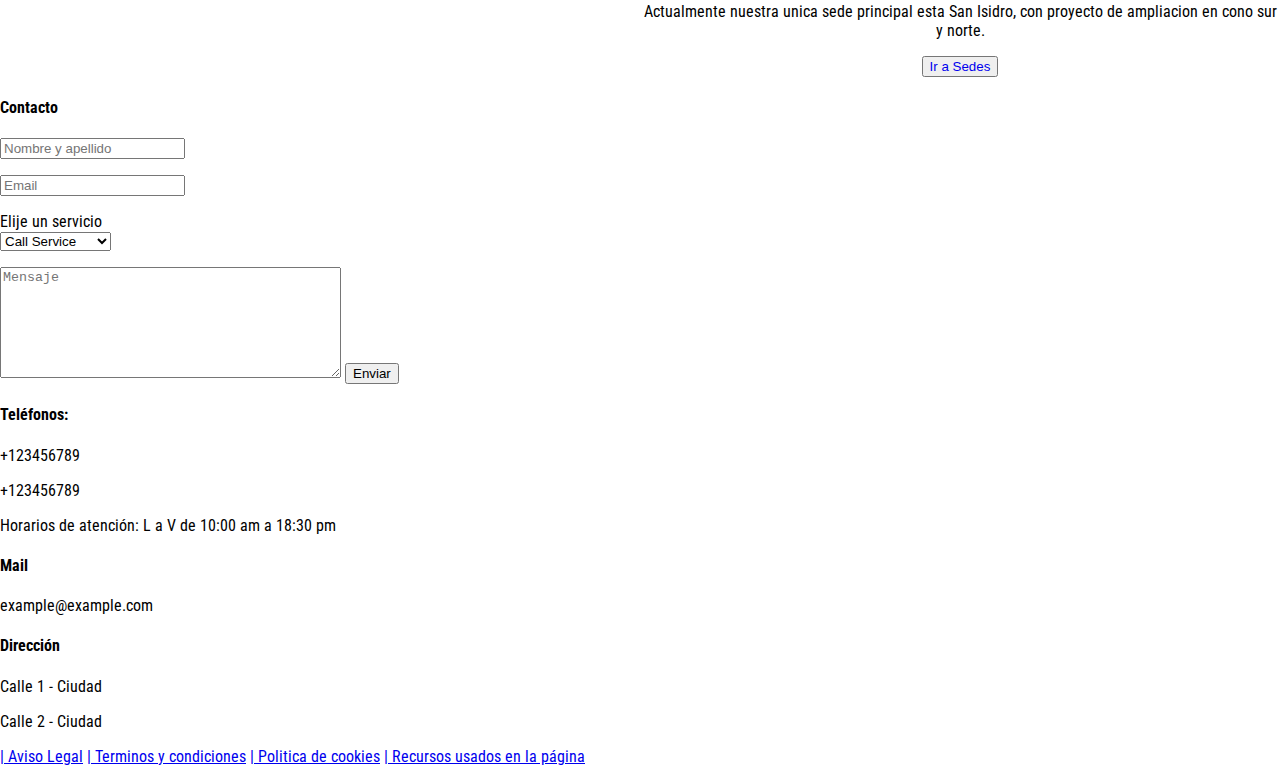
==== commit acf39fb7: "añadir ventanas" ====
--- a/index.html
+++ b/index.html
@@ -4,7 +4,7 @@
     <meta charset="UTF-8">
     <meta http-equiv="X-UA-Compatible" content="IE=edge">
     <meta name="viewport" content="width=device-width, initial-scale=1.0">
-    <title>Negocio v1</title>
+    <title>IntelReddly</title>
     <link rel="stylesheet" href="index.css">
     <link rel="preconnect" href="https://fonts.googleapis.com">
     <link rel="preconnect" href="https://fonts.gstatic.com" crossorigin>
@@ -34,17 +34,16 @@
                 <nav class="menu">
                     <ul>
                         <li><a href="/">Inicio</a></li>
-                        <li><a href="/">Servicios</a></li>
-                        <li><a href="/">Socios</a></li>
-                        <li><a href="/">Contacto</a></li>
+                        <li><a href="./servicios.html">Servicios</a></li>
+                        <li><a href="./socios.html">Socios</a></li>
                     </ul>
                 </nav>
             </nav>
                 <main>
-                    <h1>Negocio v1 Soluciones</h1>
+                    <h1>IntelReddly</h1>
                     <p>Llevamos a cabo un servicio por excelencia dedicado a la cobranza en call center, implementando la tecnologia...</p>
                     <button type="button" class="btn btn-primary btn-lg">
-                        <a class="botonmain" href="/">Contáctanos para más información</a>
+                        <a class="botonmain" href="./contacto">Contáctanos para más información</a>
                     </button>
                 </main>
         </div>    
@@ -54,30 +53,30 @@
         <article class="s1">
             <img src="https://img.icons8.com/ios/150/000000/dmitri-mendeleev.png" class="rounded-circle border border-dark" alt="servicio1">
             <h2>Call Center de cobranzas especializadas</h2>
-            <p>Lorem ipsum dolor sit amet consectetur, adipisicing elit. Unde sit, dignissimos cupiditate mollitia corrupti assumenda et voluptate quasi tempore, rem ex numquam, enim molestias dolorum ab veniam. Architecto, quas eligendi!</p>
+            <p>Recuperación de la Cartera, Gestiones estrategicas, Contacto por múltiples canales, Rápida gestión de alto número de registros. </p>
         </article>
         <article class="s1">
             <img src="https://img.icons8.com/ios/150/000000/edgar-allan-poe.png" class="rounded-circle border border-dark" alt="servicio2">
             <h2>Herramientas tecnologicas en la cobranza</h2>
-            <p>Lorem ipsum dolor sit amet consectetur, adipisicing elit. Consectetur rem unde reprehenderit doloremque id quae dolores eveniet beatae expedita, quis labore explicabo magnam assumenda voluptatibus? Hic saepe illo quia sequi.</p>
+            <p>Basados en estrategias de gestión personalizadas por cada usuario y de forma 100% digital, IntelReddly logra cumplir, incluso superar las metas de recuperación de nuestros clientes..</p>
         </article>
          <article class="s1">
             <img src="https://img.icons8.com/ios/150/000000/kim-kardashian.png" class="rounded-circle border border-dark" alt="servicio3"/>
             <h2>Asesoria en procesos para la cobranza</h2>
-            <p>Lorem ipsum dolor sit amet consectetur adipisicing elit. In aliquid minima labore, rem consequuntur magnam? Ut atque id sed dolores nisi. Consequatur quod at incidunt perferendis? Nesciunt natus exercitationem voluptas!</p>
+            <p>Servicios de consultoria , asesoria desde el area administrativa hasta lo operativo basados en el objetivo de la empresa.</p>
         </article>
         <article class="s1">
             <img src="https://img.icons8.com/ios/150/000000/einstein.png" class="rounded-circle border border-dark" alt="servicio4"/>
             <h2>Escuela Call Center</h2>
-            <p>Lorem ipsum dolor sit amet consectetur adipisicing elit. Deserunt repellendus cum optio, est iste hic harum? Corporis, quia fugit sint nulla temporibus hic consequuntur voluptates pariatur quas reprehenderit quam placeat!</p>
+            <p>Seminarios y cursos para el buen manejo de gestion ante todo tipo de clientes, aplicado tanto en venta como en cobranza especializada.</p>
         </article>
     </section>
     <div class="informacion">
         <article class="info1 p-3 mb-2 bg-light text-dark"> 
             <h3>Indicadores para el analisis de la cobranza</h3>
-            <p>Lorem ipsum dolor sit amet consectetur adipisicing elit. Laboriosam quidem repudiandae alias exercitationem libero quis similique excepturi ad debitis rerum doloribus ut vero, eveniet quam consectetur incidunt, totam repellendus asperiores.</p>
+            <p>Kpis practicos y completos para analisis de cartera y empresa, para toma de decisiones gerenciales</p>
             <button type="button" class="btn btn-outline-primary">
-                <a class="botonsec" href="">Mas informacion</a>
+                <a class="botonsec" href="./indicadores.html">Ir a Indicadores</a>
             </button>
         </article>
         <figure class="fig1"><img src="https://images.pexels.com/photos/3184306/pexels-photo-3184306.jpeg" alt="info1">
@@ -87,7 +86,7 @@
         </figure> 
         <article class="info2 p-3 mb-2 bg-light text-dark">
             <h3>Sedes</h3>
-            <p>Lorem ipsum dolor sit amet consectetur adipisicing elit. Recusandae, id. Quia alias culpa pariatur, sunt provident obcaecati laborum. Culpa, placeat nisi saepe vel ex molestiae! Iure veritatis nam ut cupiditate.</p>
+            <p>Actualmente nuestra unica sede principal esta San Isidro, con proyecto de ampliacion en cono sur y norte.</p>
             <button type="button" class="btn btn-outline-primary">
                 <a class="botonsec" href="./pages/sedes.html">Ir a Sedes</a>
             </button>
@@ -96,6 +95,7 @@
     <section class="formulariopadre">
         <div class="contact-form">
             <!--crear formulario de contacto-->
+            <h4>Contacto</h4>
             <p>
                 <input type="text" name="name" placeholder="Nombre y apellido">
             </p>
@@ -105,11 +105,10 @@
             <p>
                 <label>Elije un servicio</label><br>
                 <select>
-                <option>Lorem ipsum</option>
-                <option>Lorem ipsum</option>
-                <option>Lorem ipsum</option>
-                <option>Lorem ipsum</option>
-                <option>Lorem ipsum</option>
+                <option>Call Service</option>
+                <option>Bots Cobranza</option>
+                <option>Asesoria Call</option>
+                <option>Escuela Call</option>
                 </select>
             </p>
             <textarea maxlength="300" cols="40" rows="7" placeholder="Mensaje"></textarea>
@@ -129,10 +128,10 @@
         </div>
     </section>
     <footer>
-        <a href="/">| Aviso Legal</a>
-        <a href="/">| Terminos y condiciones</a>
-        <a href="/">| Politica de cookies</a>
-        <a href="/">| Recursos usados en la página</a>
+        <a href="./avisolegal.html">| Aviso Legal</a>
+        <a href="./terminos.html">| Terminos y condiciones</a>
+        <a href="politica.html">| Politica de cookies</a>
+        <a href="./recursos.html">| Recursos usados en la página</a>
     </footer>
 </body>
 </html>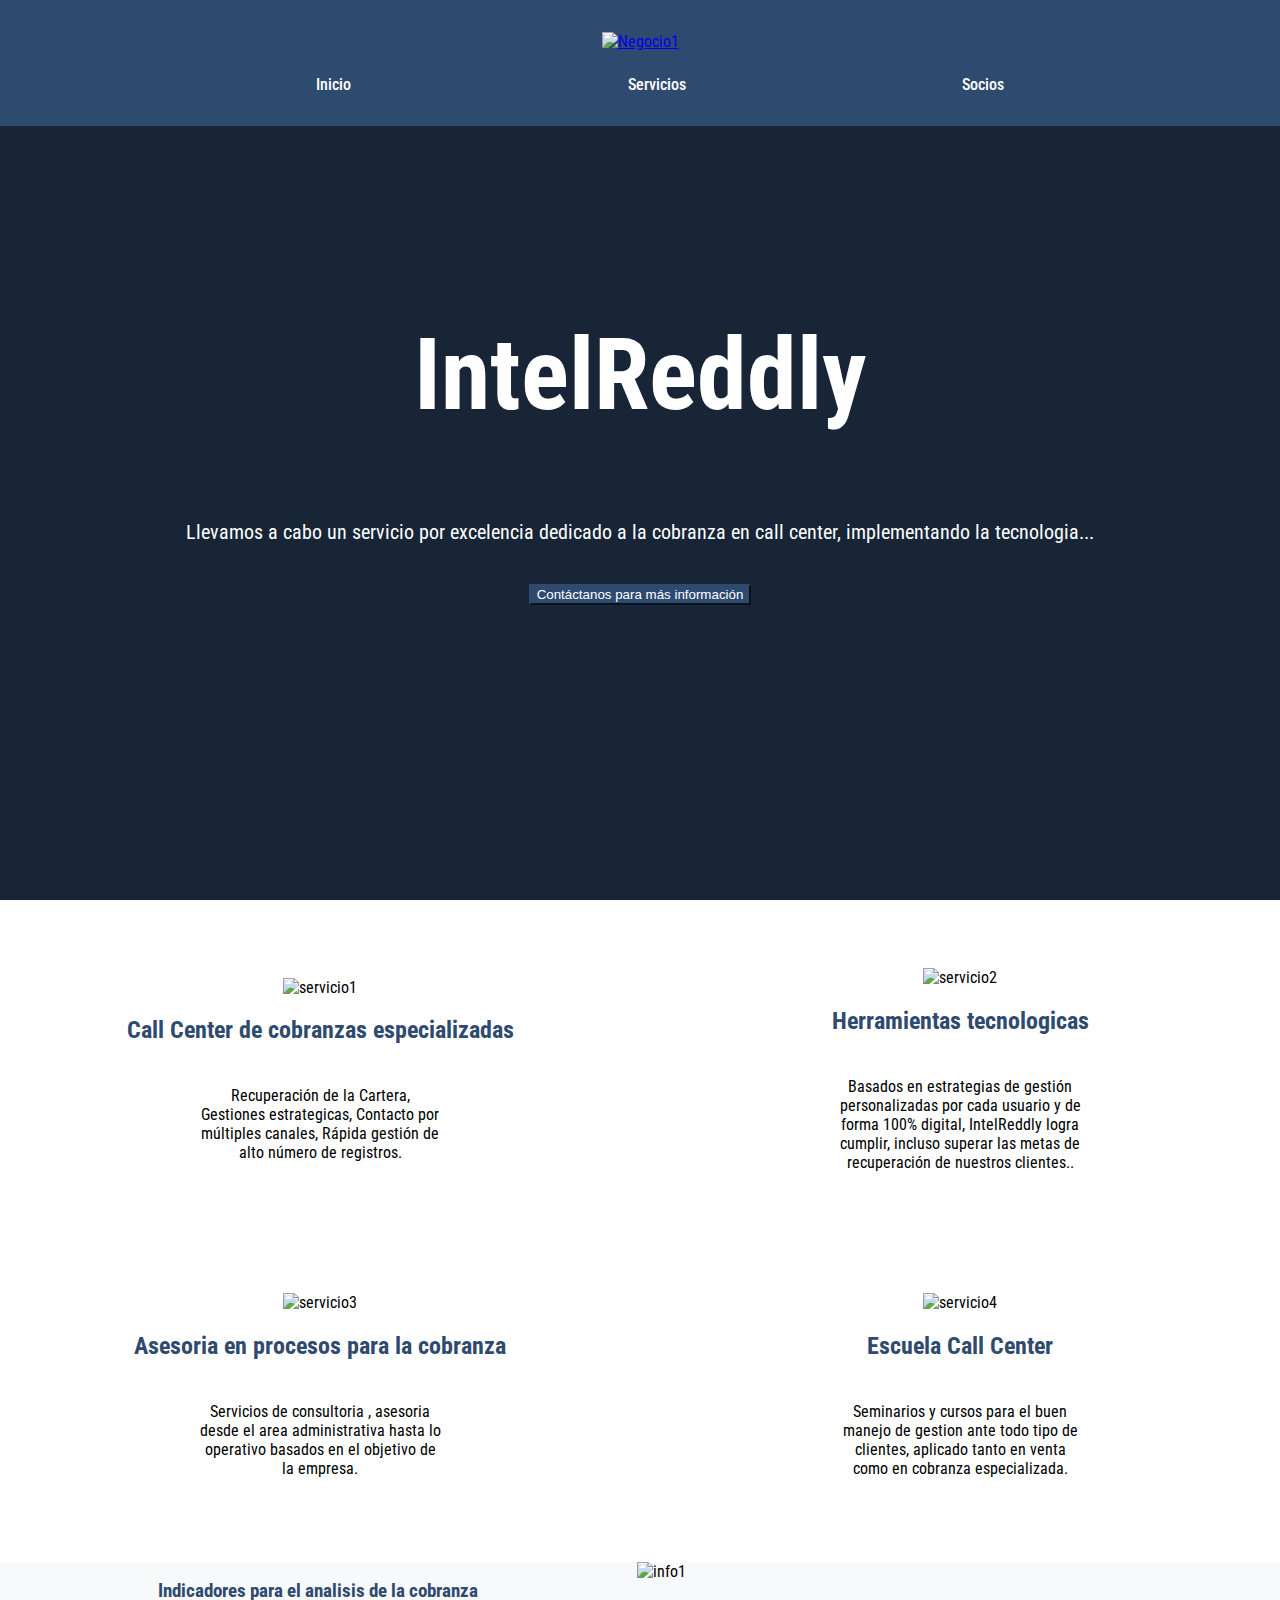
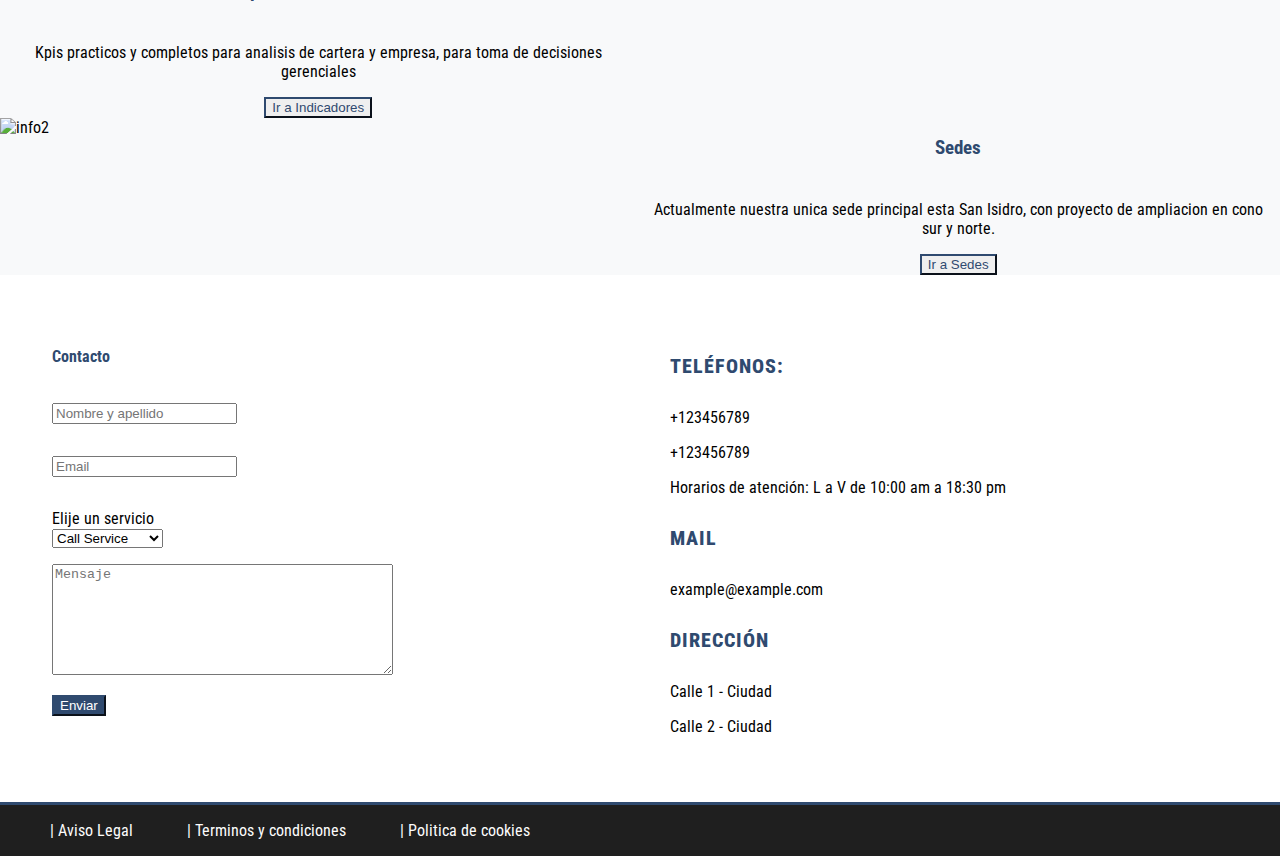
==== commit 5ec90434: "Terminando paginas , enlazando link" ====
--- a/index.html
+++ b/index.html
@@ -5,7 +5,7 @@
     <meta http-equiv="X-UA-Compatible" content="IE=edge">
     <meta name="viewport" content="width=device-width, initial-scale=1.0">
     <title>IntelReddly</title>
-    <link rel="stylesheet" href="index.css">
+    <link rel="stylesheet" href="./css/index.css">
     <link rel="preconnect" href="https://fonts.googleapis.com">
     <link rel="preconnect" href="https://fonts.gstatic.com" crossorigin>
     <link href="https://fonts.googleapis.com/css2?family=Roboto+Condensed:wght@300&display=swap" rel="stylesheet">
@@ -29,21 +29,21 @@
         <div class="bgfondo">
             <nav class="nav-container sticky-top">
                 <div class="logo">
-                    <a href="/"><img src="https://img.icons8.com/ios-filled/50/000000/conference.png/" alt="Negocio1"></a>
+                    <a href="index.html"><img src="https://img.icons8.com/ios-filled/50/000000/conference.png/" alt="Negocio1"></a>
                 </div>
                 <nav class="menu">
                     <ul>
-                        <li><a href="/">Inicio</a></li>
-                        <li><a href="./servicios.html">Servicios</a></li>
-                        <li><a href="./socios.html">Socios</a></li>
+                        <li><a href="index.html">Inicio</a></li>
+                        <li><a href="./pages/servicios.html">Servicios</a></li>
+                        <li><a href="./pages/socios.html">Socios</a></li>
                     </ul>
                 </nav>
             </nav>
                 <main>
                     <h1>IntelReddly</h1>
                     <p>Llevamos a cabo un servicio por excelencia dedicado a la cobranza en call center, implementando la tecnologia...</p>
-                    <button type="button" class="btn btn-primary btn-lg">
-                        <a class="botonmain" href="./contacto">Contáctanos para más información</a>
+                    <button type="button" class="btn-dark btn btn-primary btn-lg">
+                        <a class="botonmain" href="./pages/contacto.html">Contáctanos para más información</a>
                     </button>
                 </main>
         </div>    
@@ -57,7 +57,7 @@
         </article>
         <article class="s1">
             <img src="https://img.icons8.com/ios/150/000000/edgar-allan-poe.png" class="rounded-circle border border-dark" alt="servicio2">
-            <h2>Herramientas tecnologicas en la cobranza</h2>
+            <h2>Herramientas tecnologicas</h2>
             <p>Basados en estrategias de gestión personalizadas por cada usuario y de forma 100% digital, IntelReddly logra cumplir, incluso superar las metas de recuperación de nuestros clientes..</p>
         </article>
          <article class="s1">
@@ -72,22 +72,19 @@
         </article>
     </section>
     <div class="informacion">
-        <article class="info1 p-3 mb-2 bg-light text-dark"> 
+        <article class="info1"> 
             <h3>Indicadores para el analisis de la cobranza</h3>
             <p>Kpis practicos y completos para analisis de cartera y empresa, para toma de decisiones gerenciales</p>
-            <button type="button" class="btn btn-outline-primary">
-                <a class="botonsec" href="./indicadores.html">Ir a Indicadores</a>
+            <button type="button" class="btn-light btn btn-outline-primary">
+                <a class="botonsec" href="./pages/indicadores.html">Ir a Indicadores</a>
             </button>
         </article>
-        <figure class="fig1"><img src="https://images.pexels.com/photos/3184306/pexels-photo-3184306.jpeg" alt="info1">
-        </figure> 
-        <figure class="fig2">
-            <img src="https://images.pexels.com/photos/936722/pexels-photo-936722.jpeg" alt="info2">
-        </figure> 
-        <article class="info2 p-3 mb-2 bg-light text-dark">
+        <img class="fig1" src="https://images.pexels.com/photos/3184306/pexels-photo-3184306.jpeg" alt="info1">
+        <img class="fig2" src="https://images.pexels.com/photos/936722/pexels-photo-936722.jpeg" alt="info2">
+        <article class="info2">
             <h3>Sedes</h3>
             <p>Actualmente nuestra unica sede principal esta San Isidro, con proyecto de ampliacion en cono sur y norte.</p>
-            <button type="button" class="btn btn-outline-primary">
+            <button type="button" class="btn-light btn btn-outline-primary">
                 <a class="botonsec" href="./pages/sedes.html">Ir a Sedes</a>
             </button>
         </article>        
@@ -112,7 +109,9 @@
                 </select>
             </p>
             <textarea maxlength="300" cols="40" rows="7" placeholder="Mensaje"></textarea>
-            <button class="btn btn-primary btn-lg" type="submit" name="send">Enviar</button>
+            <button class="btn-dark btn btn-primary btn-lg" type="submit" name="send">
+                <a href="">Enviar</a>
+            </button>
         </div>
         <!--Info de contacto-->
         <div class="contact">
@@ -128,10 +127,10 @@
         </div>
     </section>
     <footer>
-        <a href="./avisolegal.html">| Aviso Legal</a>
-        <a href="./terminos.html">| Terminos y condiciones</a>
-        <a href="politica.html">| Politica de cookies</a>
-        <a href="./recursos.html">| Recursos usados en la página</a>
+        <a href="./pages/terminos.html">| Aviso Legal</a>
+        <a href="./pages/terminos.html">| Terminos y condiciones</a>
+        <a href="./pages/terminos.html">| Politica de cookies</a>
+
     </footer>
 </body>
 </html>--- a/css/index.css
+++ b/css/index.css
@@ -0,0 +1,216 @@
+body {
+  background-color: #fff;
+}
+
+.container-cab {
+  background: var(--primary-color) fixed no-repeat 50% 50%;
+  background-size: cover;
+  height: 100vh;
+  position: relative;
+  max-width: 100%;
+  display: grid;
+  grid-template-columns: repeat(10, 1fr);
+  grid-template-rows: repeat(8, 1fr);
+}
+
+.nav-container {
+  background-color: var(--primary-color);
+  padding-top: 24px;
+  padding-bottom: 16px;
+}
+
+.logo {
+  display: flex;
+  justify-content: center;
+  margin-top: 8px;
+}
+
+.menu ul {
+  display: flex;
+  justify-content: space-evenly;
+  flex-direction: row;
+  font-size: 16px;
+  list-style-type: none;
+  margin-top: 24px;
+}
+.menu ul li a {
+  text-decoration: none;
+  color: #fff;
+  font-weight: 500;
+}
+
+#fondo1 {
+  background-image: url(https://images.pexels.com/photos/2246476/pexels-photo-2246476.jpeg);
+}
+
+.bgfondo {
+  background-color: rgba(0, 0, 0, 0.5);
+  position: absolute;
+  width: 100%;
+  height: 100%;
+}
+
+main {
+  display: flex;
+  flex-direction: column;
+  align-items: center;
+  text-align: center;
+  color: #fff;
+}
+main h1 {
+  font-size: 100px;
+  font-weight: bold;
+  margin-top: 190px;
+}
+main p {
+  font-size: 20px;
+}
+
+.btn-dark {
+  margin-top: 20px;
+  background-color: var(--primary-color) !important;
+  border-color: var(--primary-color) !important;
+}
+
+.botonmain {
+  text-decoration: none;
+  color: #fff;
+}
+
+.botonsec {
+  text-decoration: none;
+}
+
+.servicios {
+  display: grid;
+  grid-template-columns: 1fr 1fr;
+  grid-template-rows: 1fr 1fr;
+  margin: 20px 0 10px 0;
+}
+
+.s1 {
+  display: flex;
+  flex-direction: column;
+  justify-content: center;
+  align-items: center;
+  text-align: center;
+  padding: 48px;
+}
+.s1 h2 {
+  color: var(--primary-color);
+  padding-bottom: 6px;
+}
+.s1 p {
+  padding: 0 150px 0 150px;
+}
+
+.informacion {
+  display: grid;
+  grid-template-columns: auto auto;
+  background-color: #f8f9fa;
+}
+.informacion figure {
+  justify-items: stretch;
+  align-self: stretch;
+}
+.informacion img {
+  width: 100%;
+  height: 100%;
+  justify-items: stretch;
+}
+
+.info1 {
+  display: flex;
+  flex-direction: column;
+  justify-content: center;
+  align-items: center;
+  text-align: center;
+}
+.info1 h3 {
+  color: var(--primary-color);
+  padding-bottom: 6px;
+}
+.info1 p {
+  padding: 0 12px 0 12px;
+}
+
+.info2 {
+  display: flex;
+  flex-direction: column;
+  justify-content: center;
+  align-items: center;
+  text-align: center;
+}
+.info2 h3 {
+  color: var(--primary-color);
+  padding-bottom: 6px;
+}
+.info2 p {
+  padding: 0 12px 0 12px;
+}
+
+.btn-light {
+  border-color: var(--primary-color) !important;
+}
+.btn-light a {
+  color: var(--primary-color);
+}
+
+.formulariopadre {
+  display: grid;
+  grid-template-columns: auto auto;
+  margin-left: 50px;
+  margin-top: 50px;
+  margin-bottom: 50px;
+}
+
+.contact-form {
+  display: flex;
+  flex-direction: column;
+  align-items: flex-start;
+  text-rendering: auto;
+  letter-spacing: normal;
+  word-spacing: normal;
+  line-height: normal;
+  text-transform: none;
+  text-indent: 0px;
+  text-shadow: none;
+  text-align: start;
+  appearance: auto;
+  -webkit-rtl-ordering: logical;
+  cursor: text;
+  background-color: -internal-light-dark(white, #3b3b3b);
+  margin: 0em;
+  padding: 1px 2px;
+}
+.contact-form h4 {
+  color: var(--primary-color);
+}
+.contact-form a {
+  color: #fff;
+  text-decoration: none;
+}
+
+.contact h4 {
+  font-family: inherit;
+  text-transform: uppercase;
+  font-size: 20px;
+  color: var(--primary-color) !important;
+  letter-spacing: 1px;
+  line-height: 1.5em;
+  font-weight: 800;
+}
+
+footer {
+  background-color: #1f1f1f;
+  padding: 16px 0 16px;
+  border-top: var(--primary-color) solid;
+  
+}
+footer a {
+  color: #fcfcfc;
+  text-decoration: none;
+  margin-left: 50px;
+}
+
+/*# sourceMappingURL=index.css.map */
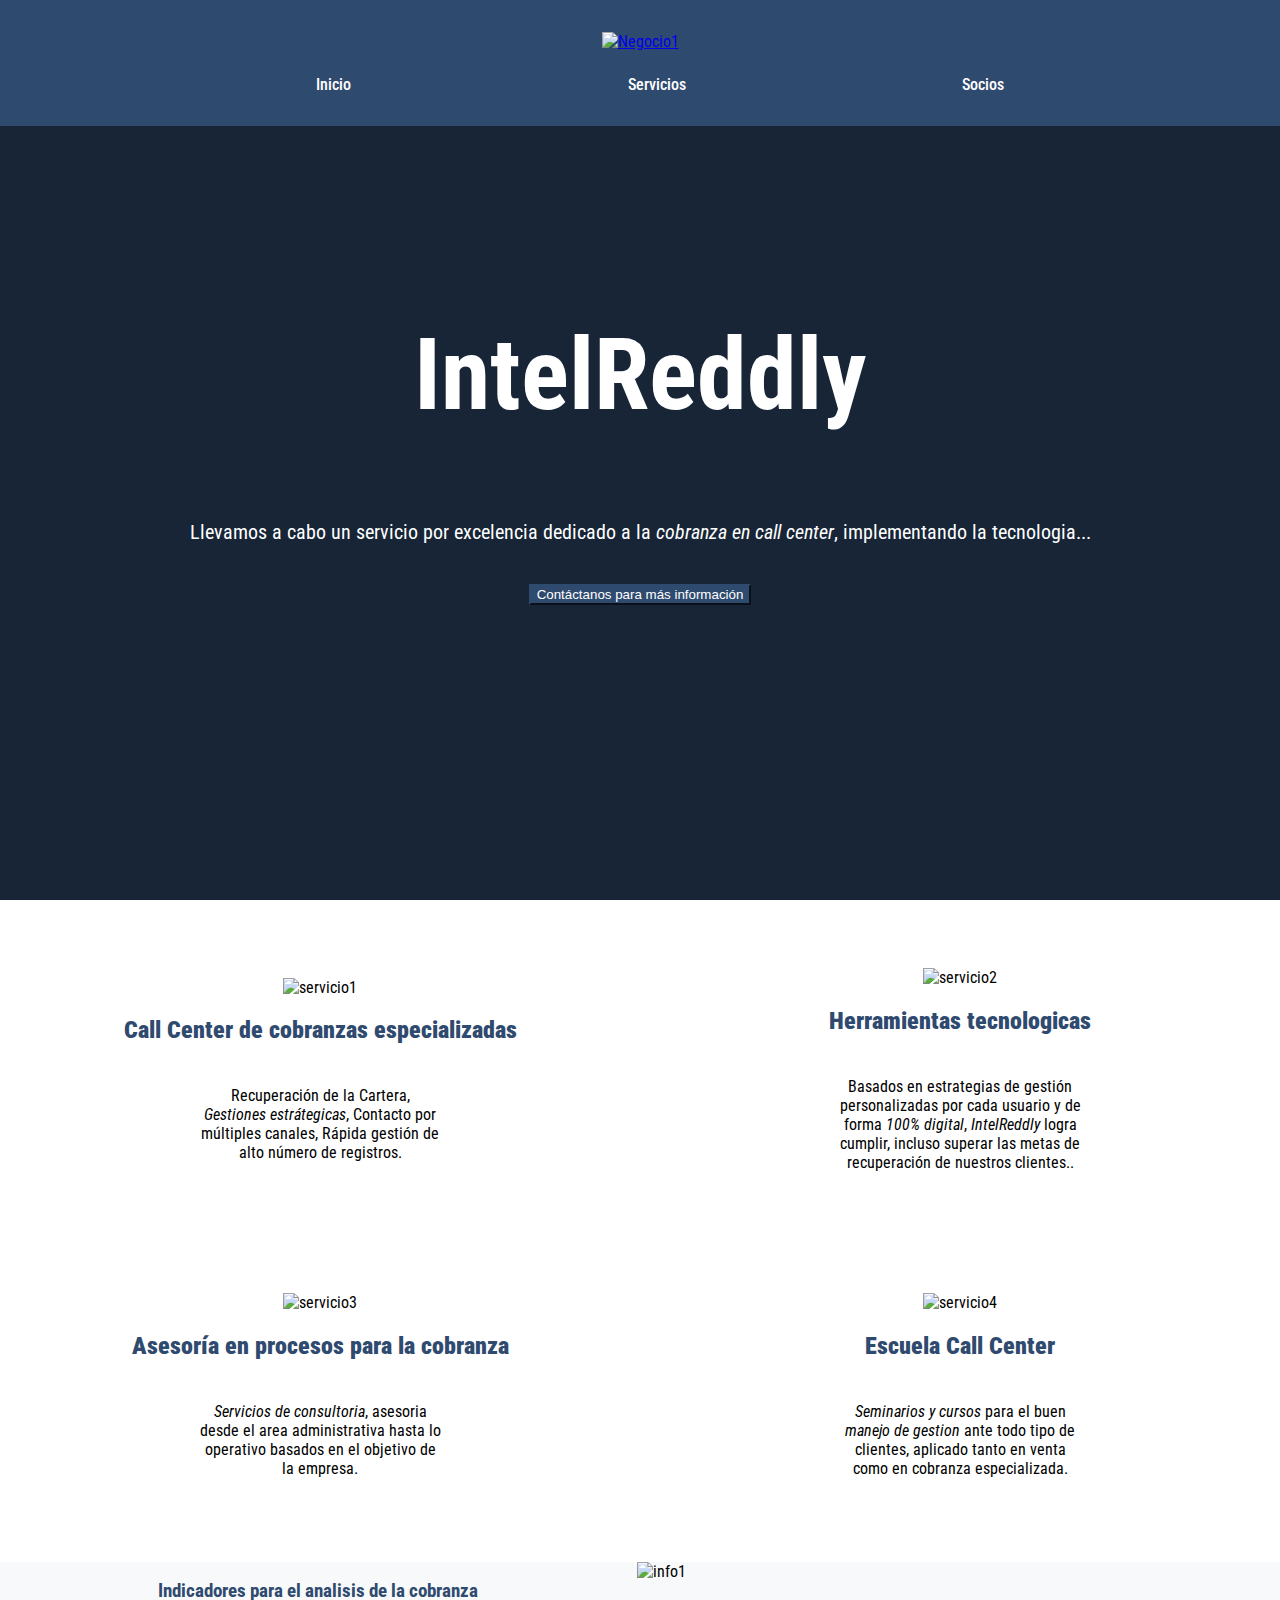
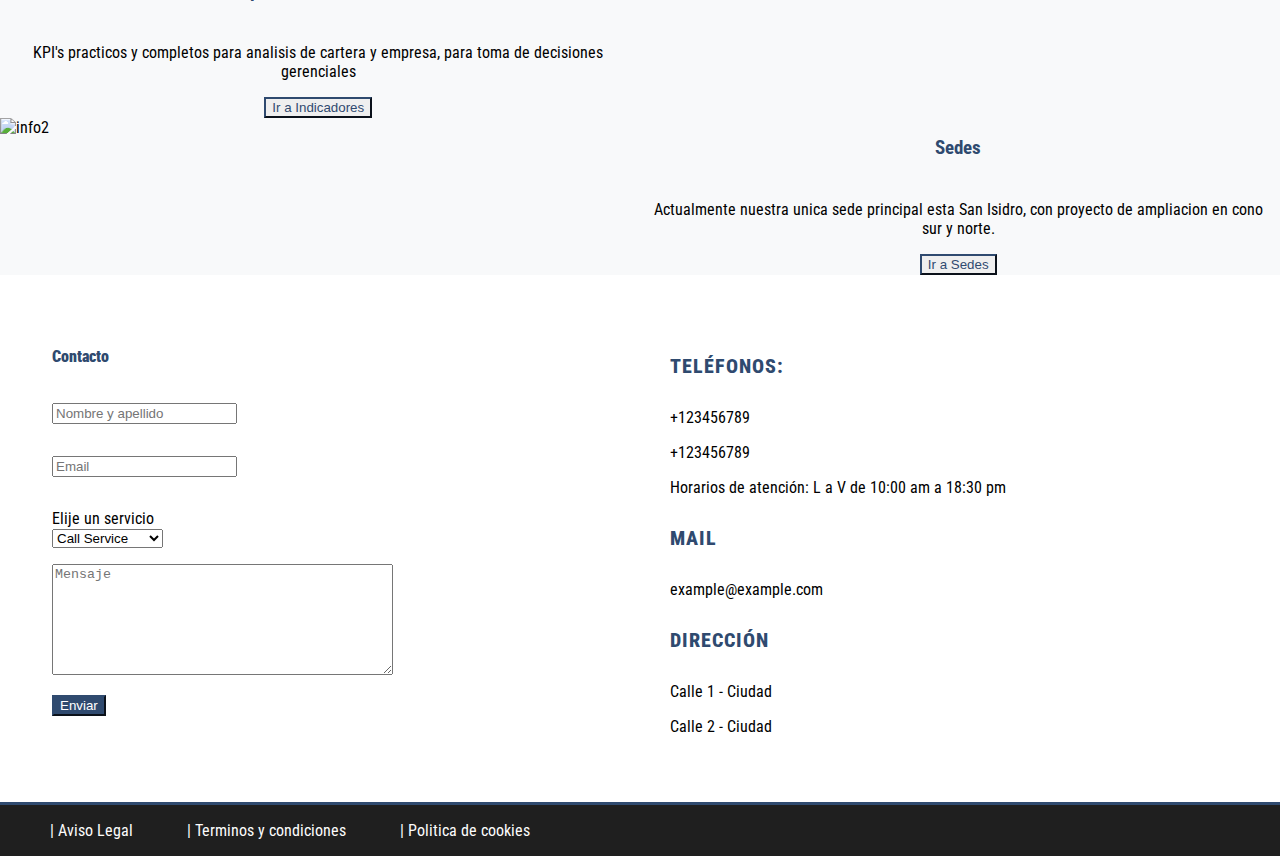
==== commit d2767504: "agregando responsive,seo,extend" ====
--- a/index.html
+++ b/index.html
@@ -4,6 +4,10 @@
     <meta charset="UTF-8">
     <meta http-equiv="X-UA-Compatible" content="IE=edge">
     <meta name="viewport" content="width=device-width, initial-scale=1.0">
+    <!-- SEO -->
+    <meta name="description" content="Servicio de cobranza en call center con herramientas tecnológicas.">
+    <meta name="keywords" content="cobranza, cartera de deudores, call center de cobranza, metodos de cobranza, gestion personalizada, IVR">
+    <!-- FIN SEO -->
     <title>IntelReddly</title>
     <link rel="stylesheet" href="./css/index.css">
     <link rel="preconnect" href="https://fonts.googleapis.com">
@@ -40,8 +44,9 @@
                 </nav>
             </nav>
                 <main>
-                    <h1>IntelReddly</h1>
-                    <p>Llevamos a cabo un servicio por excelencia dedicado a la cobranza en call center, implementando la tecnologia...</p>
+                    <h1 class="title">IntelReddly</h1>
+                    <!-- Utilización de etiqueta <em> para el SEO -->
+                    <p>Llevamos a cabo un servicio por excelencia dedicado a la <em>cobranza en call center</em>, implementando la tecnologia...</p>
                     <button type="button" class="btn-dark btn btn-primary btn-lg">
                         <a class="botonmain" href="./pages/contacto.html">Contáctanos para más información</a>
                     </button>
@@ -52,29 +57,32 @@
     <section class="servicios">
         <article class="s1">
             <img src="https://img.icons8.com/ios/150/000000/dmitri-mendeleev.png" class="rounded-circle border border-dark" alt="servicio1">
-            <h2>Call Center de cobranzas especializadas</h2>
-            <p>Recuperación de la Cartera, Gestiones estrategicas, Contacto por múltiples canales, Rápida gestión de alto número de registros. </p>
+            <h2><strong>Call Center de cobranzas especializadas</strong></h2>
+            <p>Recuperación de la Cartera, <em>Gestiones estrátegicas</em>, Contacto por múltiples canales, Rápida gestión de alto número de registros. </p>
         </article>
         <article class="s1">
             <img src="https://img.icons8.com/ios/150/000000/edgar-allan-poe.png" class="rounded-circle border border-dark" alt="servicio2">
-            <h2>Herramientas tecnologicas</h2>
-            <p>Basados en estrategias de gestión personalizadas por cada usuario y de forma 100% digital, IntelReddly logra cumplir, incluso superar las metas de recuperación de nuestros clientes..</p>
+            <h2><strong>Herramientas tecnologicas</strong></h2>
+            <p>Basados en estrategias de gestión personalizadas por cada usuario y de forma <em>100% digital</em>, <em>IntelReddly</em> logra cumplir, incluso superar las metas de recuperación de nuestros clientes..</p>
         </article>
          <article class="s1">
             <img src="https://img.icons8.com/ios/150/000000/kim-kardashian.png" class="rounded-circle border border-dark" alt="servicio3"/>
-            <h2>Asesoria en procesos para la cobranza</h2>
-            <p>Servicios de consultoria , asesoria desde el area administrativa hasta lo operativo basados en el objetivo de la empresa.</p>
+            <h2><strong>Asesoría en procesos para la cobranza</strong></h2>
+            <p><em>Servicios de consultoria</em>, asesoria desde el area administrativa hasta lo operativo basados en el objetivo de la empresa.</p>
         </article>
         <article class="s1">
             <img src="https://img.icons8.com/ios/150/000000/einstein.png" class="rounded-circle border border-dark" alt="servicio4"/>
-            <h2>Escuela Call Center</h2>
-            <p>Seminarios y cursos para el buen manejo de gestion ante todo tipo de clientes, aplicado tanto en venta como en cobranza especializada.</p>
+            <h2><strong>Escuela Call Center</strong></h2>
+            <p><em>Seminarios y cursos</em> para el buen <em>manejo de gestion</em> ante todo tipo de clientes, aplicado tanto en venta como en cobranza especializada.</p>
+                    <!-- Fin de utilizacion de etiqueta <em> para SEO -->
         </article>
     </section>
-    <div class="informacion">
+    <!-- Fin Servicios-->
+    <!-- Información de la empresa-->
+    <section class="informacion">
         <article class="info1"> 
             <h3>Indicadores para el analisis de la cobranza</h3>
-            <p>Kpis practicos y completos para analisis de cartera y empresa, para toma de decisiones gerenciales</p>
+            <p>KPI's practicos y completos para analisis de cartera y empresa, para toma de decisiones gerenciales</p>
             <button type="button" class="btn-light btn btn-outline-primary">
                 <a class="botonsec" href="./pages/indicadores.html">Ir a Indicadores</a>
             </button>
@@ -88,11 +96,13 @@
                 <a class="botonsec" href="./pages/sedes.html">Ir a Sedes</a>
             </button>
         </article>        
-    </div>
+    </section>
+    <!-- Fin información de la empresa-->
+    <!--Contacto con la empresa-->
     <section class="formulariopadre">
         <div class="contact-form">
-            <!--crear formulario de contacto-->
-            <h4>Contacto</h4>
+            <!--Formulario de contacto-->
+            <h4><strong>Contacto</strong></h4>
             <p>
                 <input type="text" name="name" placeholder="Nombre y apellido">
             </p>
@@ -114,7 +124,7 @@
             </button>
         </div>
         <!--Info de contacto-->
-        <div class="contact">
+        <section class="contact">
             <h4>Teléfonos:</h4>
             <p>+123456789</p>
             <p>+123456789</p>
@@ -124,8 +134,9 @@
             <h4>Dirección</h4>
             <p>Calle 1 - Ciudad</p>
             <p>Calle 2 - Ciudad</p>
-        </div>
+        </section>
     </section>
+    <!--Fin Contacto con la empresa-->
     <footer>
         <a href="./pages/terminos.html">| Aviso Legal</a>
         <a href="./pages/terminos.html">| Terminos y condiciones</a>
--- a/css/index.css
+++ b/css/index.css
@@ -1,3 +1,5 @@
+@charset "UTF-8";
+/*Intenté aplicar otras soluciones que me ofrese SASS para hacer css, pero las que más me parecieron útiles fueron nesting y @extend. La justificación es que mis archivos de css no tienen muchas propiedades repetidas, salvo algunas excepciones como elementos con los mismos valores, que facilmente solucioné con @extend.*/
 body {
   background-color: #fff;
 }
@@ -119,31 +121,23 @@
   justify-items: stretch;
 }
 
-.info1 {
+.info1, .info2 {
   display: flex;
   flex-direction: column;
   justify-content: center;
   align-items: center;
   text-align: center;
 }
-.info1 h3 {
+.info1 h3, .info2 h3 {
   color: var(--primary-color);
   padding-bottom: 6px;
 }
-.info1 p {
+.info1 p, .info2 p {
   padding: 0 12px 0 12px;
 }
 
 .info2 {
-  display: flex;
-  flex-direction: column;
-  justify-content: center;
-  align-items: center;
-  text-align: center;
-}
-.info2 h3 {
-  color: var(--primary-color);
-  padding-bottom: 6px;
+  /*Aplicando extend de SASS*/
 }
 .info2 p {
   padding: 0 12px 0 12px;
@@ -205,7 +199,6 @@
   background-color: #1f1f1f;
   padding: 16px 0 16px;
   border-top: var(--primary-color) solid;
-  
 }
 footer a {
   color: #fcfcfc;
@@ -213,4 +206,63 @@
   margin-left: 50px;
 }
 
+@media (max-width: 375px) {
+  main .title {
+    font-size: 24px;
+  }
+
+  .servicios {
+    display: block;
+  }
+  .servicios .s1 {
+    padding: 24px;
+  }
+  .servicios .s1 p {
+    padding: 0 24px 0 24px;
+  }
+
+  .informacion {
+    display: block;
+    margin-bottom: 8px;
+  }
+  .informacion .info1, .informacion .info2 {
+    margin-bottom: 8px;
+  }
+  .informacion .info1 h3, .informacion .info2 h3 {
+    padding: 8px 0 8px 0;
+  }
+  .informacion .info1 p, .informacion .info2 p {
+    margin: 0px 0 8px 0;
+  }
+  .informacion .fig1 {
+    display: none;
+  }
+  .informacion .info2 {
+    margin-bottom: 8px;
+  }
+  .informacion .info2 h3 {
+    padding: 8px 0 8px 0;
+  }
+  .informacion .info2 p {
+    margin: 0px 0 8px 0;
+  }
+
+  .formulariopadre {
+    display: block;
+    margin: 24px;
+  }
+  .formulariopadre .contact-form {
+    width: 100%;
+    margin-bottom: 24px;
+  }
+  .formulariopadre .contact-form textarea {
+    width: 100%;
+  }
+
+  footer {
+    display: flex;
+    flex-direction: column;
+  }
+}
+
 /*# sourceMappingURL=index.css.map */
